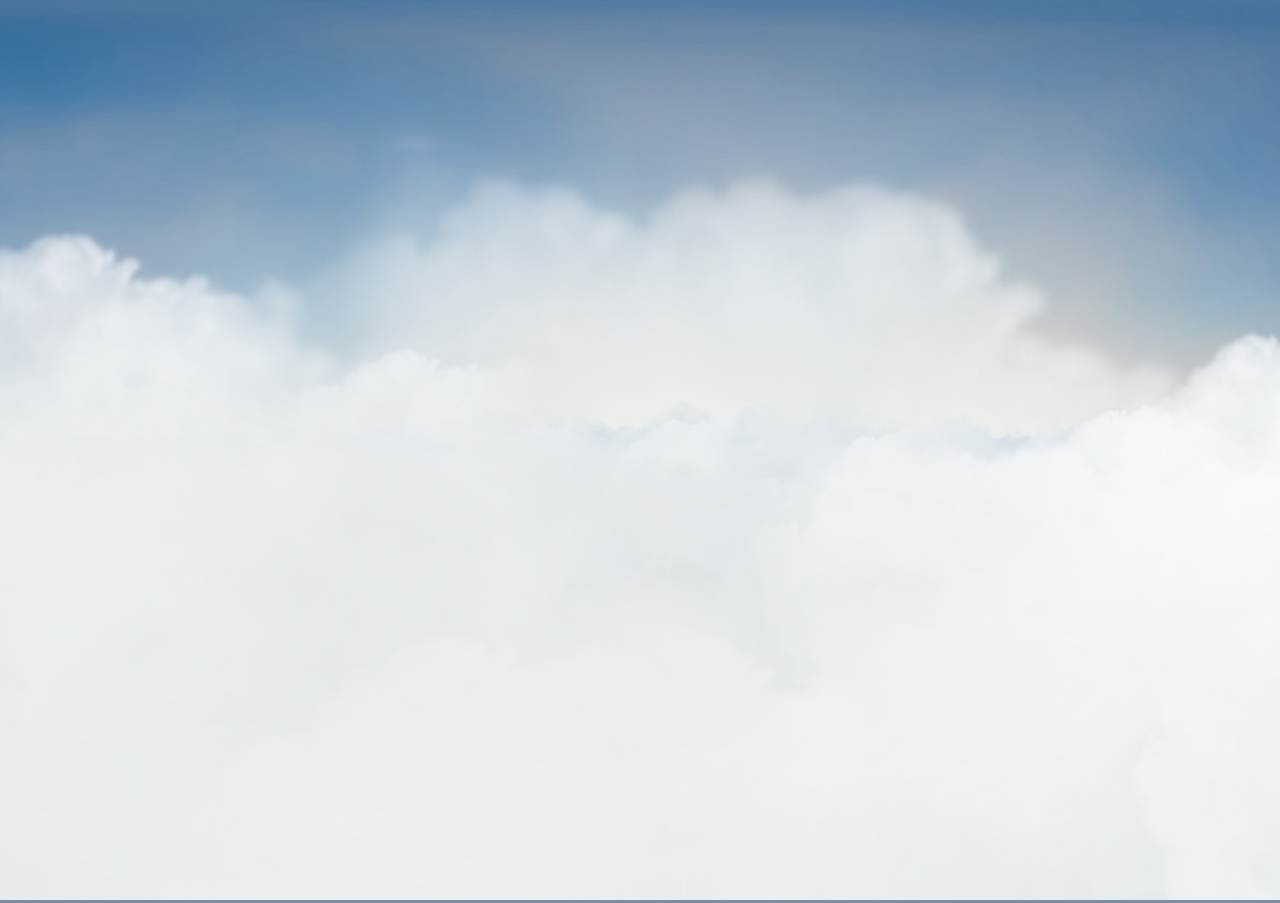
==== index.html @ 0c18db5e "Add files via upload" ====
<!DOCTYPE HTML>
<html lang="en">
	<head>
		<title>Clouds</title>
		<meta charset="utf-8">
		<meta name="viewport" content="width=device-width, initial-scale=1.0">
		<style type="text/css">

			body {
				background-color: #1a3a52;
				margin: 0px;
				overflow: hidden;
				font-family:Monospace;
				font-size:13px;
				text-align:center;
				font-weight: bold;
				text-align:center;
			}

			a {
				color:#0078ff;
			}

		</style>
	</head>
	<body>


		<script type="text/javascript" src="js/three.min.js"></script>
		<script type="text/javascript" src="js/Detector.js"></script>

		<script id="vs" type="x-shader/x-vertex">

			varying vec2 vUv;

			void main() {

				vUv = uv;
				gl_Position = projectionMatrix * modelViewMatrix * vec4( position, 1.0 );

			}

		</script>

		<script id="fs" type="x-shader/x-fragment">

			uniform sampler2D map;

			uniform vec3 fogColor;
			uniform float fogNear;
			uniform float fogFar;

			varying vec2 vUv;

			void main() {

				float depth = gl_FragCoord.z / gl_FragCoord.w;
				float fogFactor = smoothstep( fogNear, fogFar, depth );

				gl_FragColor = texture2D( map, vUv );
				gl_FragColor.w *= pow( gl_FragCoord.z, 20.0 );
				gl_FragColor = mix( gl_FragColor, vec4( fogColor, gl_FragColor.w ), fogFactor );

			}

		</script>

		<script type="text/javascript">

			if ( ! Detector.webgl ) Detector.addGetWebGLMessage();

			var container;
			var camera, scene, renderer;
			var mesh, geometry, material;

			var start_time = Date.now();

			init();

			function init() {

				container = document.createElement( 'div' );
				document.body.appendChild( container );

				// Bg gradient (reused on resize)
				updateBgGradient();

				//

				camera = new THREE.PerspectiveCamera( 30, window.innerWidth / window.innerHeight, 1, 3000 );
				camera.position.z = 6000;

				scene = new THREE.Scene();

				geometry = new THREE.Geometry();

				var texture = THREE.ImageUtils.loadTexture( 'cloud10.png', null, animate, function () {
					var el = document.createElement( 'div' );
					el.style.cssText = 'padding:1em;text-align:center;background:#eee;color:#000;font-family:monospace;';
					el.textContent = 'Cloud texture (cloud10.png) failed to load.';
					document.body.appendChild( el );
				} );
				texture.magFilter = THREE.LinearMipMapLinearFilter;
				texture.minFilter = THREE.LinearMipMapLinearFilter;

				var fog = new THREE.Fog( 0x4584b4, - 100, 3000 );

				material = new THREE.ShaderMaterial( {

					uniforms: {

						"map": { type: "t", value: texture },
						"fogColor" : { type: "c", value: fog.color },
						"fogNear" : { type: "f", value: fog.near },
						"fogFar" : { type: "f", value: fog.far },

					},
					vertexShader: document.getElementById( 'vs' ).textContent,
					fragmentShader: document.getElementById( 'fs' ).textContent,
					depthWrite: false,
					depthTest: false,
					transparent: true

				} );

				var plane = new THREE.Mesh( new THREE.PlaneGeometry( 64, 64 ) );

				for ( var i = 0; i < 8000; i++ ) {

					plane.position.x = Math.random() * 1000 - 500;
					plane.position.y = - Math.random() * Math.random() * 200 - 15;
					plane.position.z = i;
					plane.rotation.z = Math.random() * Math.PI;
					plane.scale.x = plane.scale.y = Math.random() * Math.random() * 1.5 + 0.5;

					THREE.GeometryUtils.merge( geometry, plane );

				}

				mesh = new THREE.Mesh( geometry, material );
				scene.add( mesh );

				mesh = new THREE.Mesh( geometry, material );
				mesh.position.z = - 8000;
				scene.add( mesh );

				renderer = new THREE.WebGLRenderer( { antialias: false } );
				renderer.setSize( window.innerWidth, window.innerHeight );
				container.appendChild( renderer.domElement );

				window.addEventListener( 'resize', onWindowResize, false );

			}

			function updateBgGradient() {
				container.style.background = 'url(HDR_AboveTheClouds.test.jpg) center center / cover no-repeat';
			}

			function onWindowResize( event ) {

				camera.aspect = window.innerWidth / window.innerHeight;
				camera.updateProjectionMatrix();

				renderer.setSize( window.innerWidth, window.innerHeight );
				updateBgGradient();

			}

			function animate() {

				requestAnimationFrame( animate );

				var position = ( ( Date.now() - start_time ) * 0.03 ) % 8000;

				camera.position.x = 0;
				camera.position.y = 0;
				camera.position.z = - position + 8000;

				renderer.render( scene, camera );

			}

		</script>
	</body>
</html>
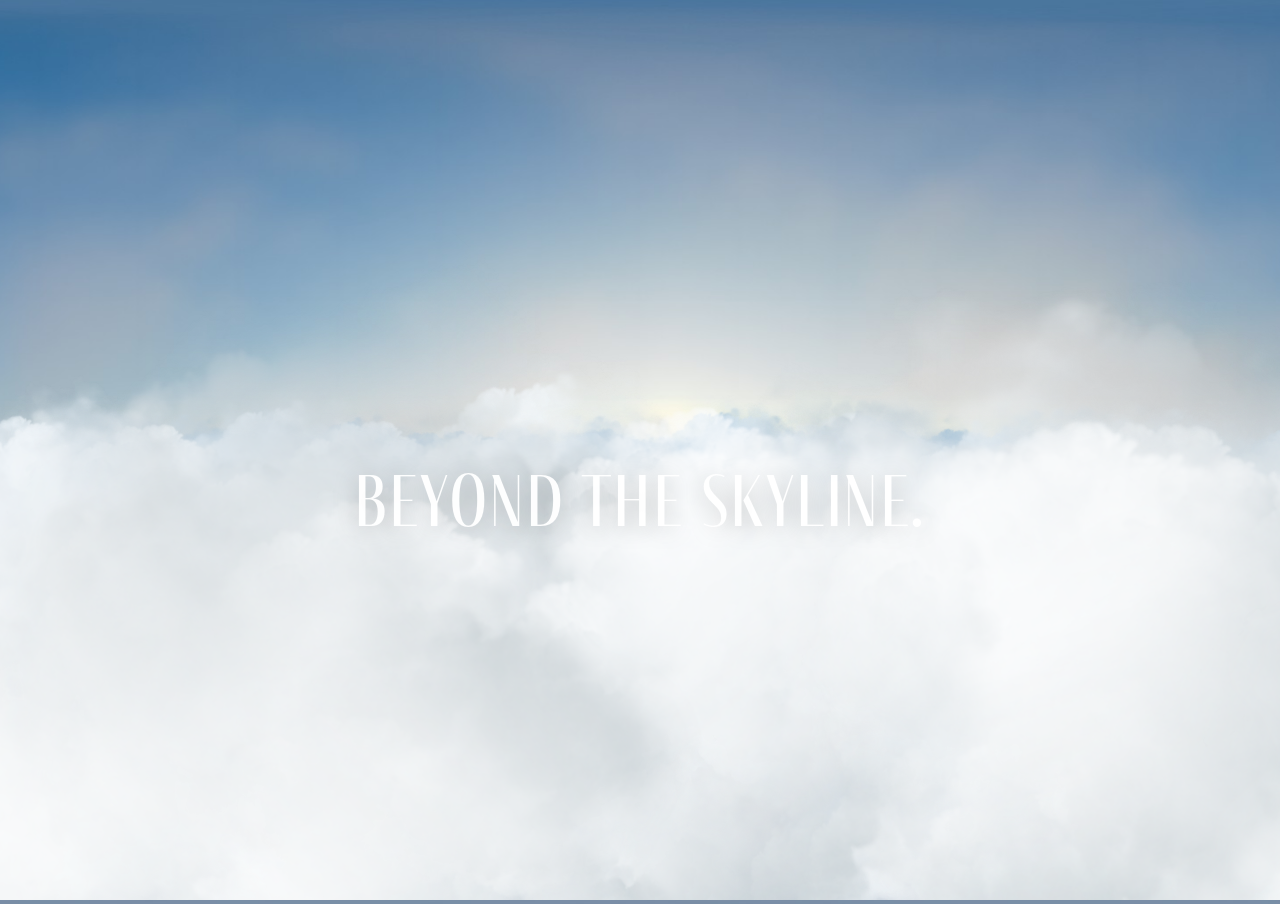
==== commit bf8f9f9d: "Add files via upload" ====
--- a/index.html
+++ b/index.html
@@ -6,26 +6,47 @@
 		<meta charset="utf-8">
 		<meta name="viewport" content="width=device-width, initial-scale=1.0">
 		<style type="text/css">
+           @font-face {
+                font-family: 'fino-sans';
+                src: url('./fino-sans-regular/Fino-Sans.otf') format('opentype');
+            }
 
 			body {
-				background-color: #1a3a52;
+				background-color: #0078ff;
 				margin: 0px;
 				overflow: hidden;
-				font-family:Monospace;
 				font-size:13px;
 				text-align:center;
 				font-weight: bold;
 				text-align:center;
+                font-family: 'fino-sans', sans-serif;
 			}
 
 			a {
 				color:#0078ff;
+			}
+
+			.hero-text {
+				position: fixed;
+				left: 50%;
+				top: 50%;
+				transform: translate(-50%, -50%);
+				z-index: 10;
+				font-family: "fino-sans", "Helvetica Neue", Helvetica, Arial, sans-serif;
+				font-size: clamp(2.5rem, 1.75rem + 3.75vw, 6.25rem);
+				font-weight: 300;
+				color: rgba(255, 255, 255, 0.95);
+				text-align: center;
+				letter-spacing: 0.02em;
+				text-shadow: 0 2px 24px rgba(0, 0, 0, 0.25);
+				pointer-events: none;
 			}
 
 		</style>
 	</head>
 	<body>
 
+		<h1 class="hero-text">Beyond the Skyline.</h1>
 
 		<script type="text/javascript" src="js/three.min.js"></script>
 		<script type="text/javascript" src="js/Detector.js"></script>
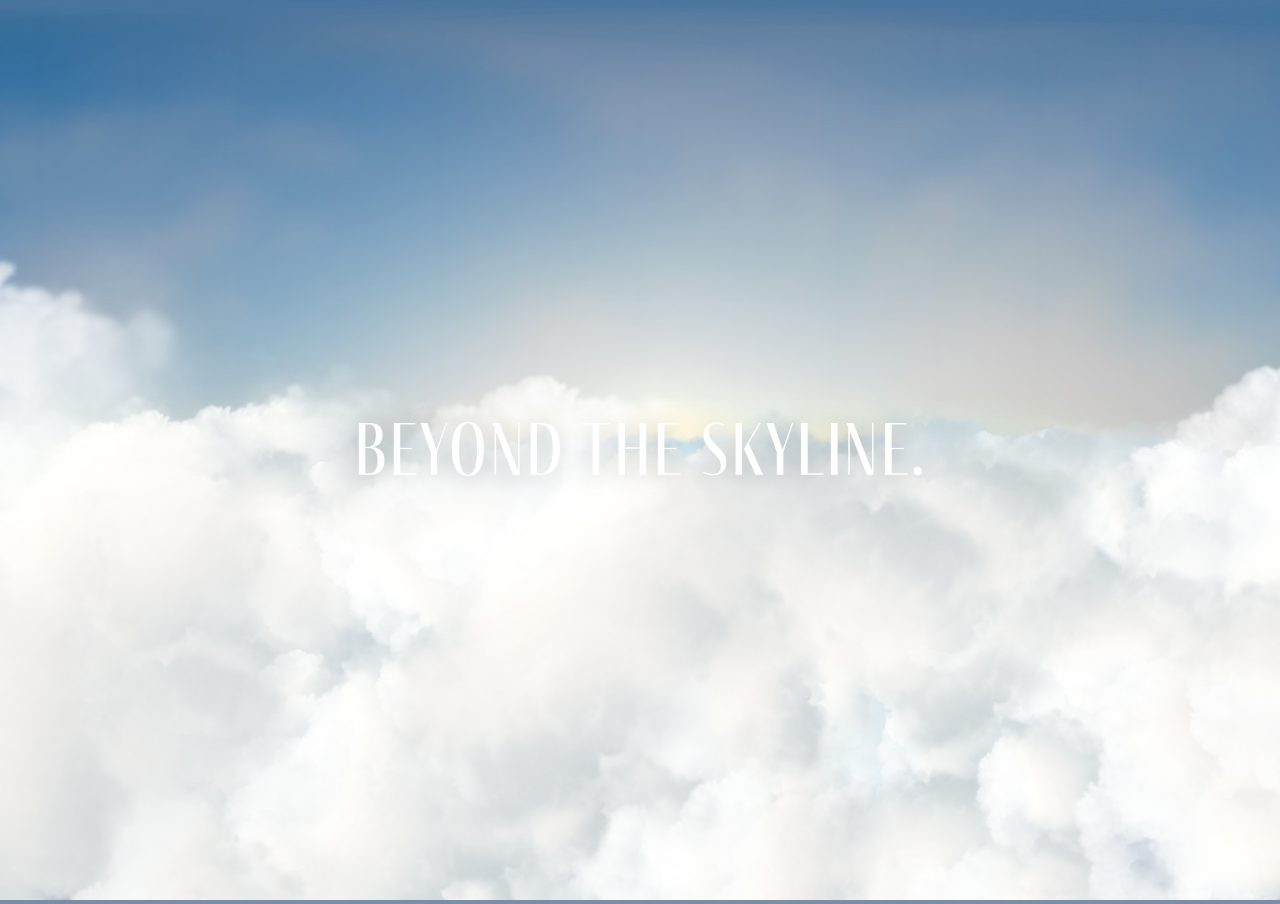
==== commit eef4314b: "Add files via upload" ====
--- a/index.html
+++ b/index.html
@@ -1,207 +1,708 @@
-
-<!DOCTYPE HTML>
+<!doctype html>
 <html lang="en">
-	<head>
-		<title>Clouds</title>
-		<meta charset="utf-8">
-		<meta name="viewport" content="width=device-width, initial-scale=1.0">
-		<style type="text/css">
-           @font-face {
-                font-family: 'fino-sans';
-                src: url('./fino-sans-regular/Fino-Sans.otf') format('opentype');
+  <head>
+    <title>TRIBECA — Beyond the Skyline</title>
+    <meta charset="utf-8" />
+    <meta name="viewport" content="width=device-width, initial-scale=1.0" />
+    <style type="text/css">
+      @font-face {
+        font-family: "fino-sans";
+        src: url("./fino-sans-regular/Fino-Sans.otf") format("opentype");
+      }
+
+      body {
+        background: linear-gradient(
+          180deg,
+          #87ceeb 0%,
+          #a8d4e8 18%,
+          #e8c4b8 38%,
+          #f0b898 52%,
+          #f5d4a8 68%,
+          #e8a878 82%,
+          #c08868 100%
+        );
+        background-attachment: fixed;
+        margin: 0px;
+        overflow: hidden;
+        font-size: 13px;
+        text-align: center;
+        font-weight: bold;
+        font-family: "fino-sans", sans-serif;
+      }
+
+      a {
+        color: #e88c5a;
+      }
+
+      .hero-text-wrap {
+        position: fixed;
+        left: 50%;
+        top: 50%;
+        transform: translate(-50%, -50%);
+        z-index: 10;
+        pointer-events: none;
+        width: 80%;
+        min-height: 120px;
+        perspective: 800px;
+        perspective-origin: 50% 50%;
+      }
+
+      .hero-text-scene {
+        position: absolute;
+        left: 0;
+        top: 0;
+        width: 100%;
+        height: 100%;
+        transform-style: preserve-3d;
+        transform: translateY(0) translateZ(0) rotateX(0) rotateY(0);
+      }
+      .hero-text-scene.fly-turn-1 {
+        animation: scene-fly-1 1.35s cubic-bezier(0.33, 1, 0.68, 1) forwards;
+      }
+      .hero-text-scene.fly-turn-2 {
+        animation: scene-fly-2 1.35s cubic-bezier(0.33, 1, 0.68, 1) forwards;
+      }
+      .hero-text-scene.fly-turn-3 {
+        animation: scene-fly-3 1.35s cubic-bezier(0.33, 1, 0.68, 1) forwards;
+      }
+      .hero-text-scene.fly-turn-4 {
+        animation: scene-fly-4 1.35s cubic-bezier(0.33, 1, 0.68, 1) forwards;
+      }
+      @keyframes scene-fly-1 {
+        0%, 100% { transform: translateY(0) translateZ(0) rotateX(0deg) rotateY(0deg); }
+        42% { transform: translateY(-26px) translateZ(50px) rotateX(-4deg) rotateY(5deg); }
+      }
+      @keyframes scene-fly-2 {
+        0%, 100% { transform: translateY(0) translateZ(0) rotateX(0deg) rotateY(0deg); }
+        42% { transform: translateY(22px) translateZ(48px) rotateX(3deg) rotateY(-5deg); }
+      }
+      @keyframes scene-fly-3 {
+        0%, 100% { transform: translateY(0) translateZ(0) rotateX(0deg) rotateY(0deg); }
+        42% { transform: translateY(-18px) translateZ(62px) rotateX(-2deg) rotateY(8deg); }
+      }
+      @keyframes scene-fly-4 {
+        0%, 100% { transform: translateY(0) translateZ(0) rotateX(0deg) rotateY(0deg); }
+        42% { transform: translateY(20px) translateZ(45px) rotateX(3deg) rotateY(-6deg); }
+      }
+
+      .hero-text-enter-wrap {
+        position: absolute;
+        left: 0;
+        top: 0;
+        width: 100%;
+        height: 100%;
+        transform-style: preserve-3d;
+        pointer-events: none;
+      }
+      .hero-text-enter-wrap .hero-text {
+        left: 50%;
+        top: 50%;
+      }
+      .hero-text-enter-wrap.camera-enter {
+        animation: camera-enter-o 2.6s cubic-bezier(0.22, 1, 0.36, 1) forwards;
+      }
+      @keyframes camera-enter-o {
+        0% {
+          transform: translateZ(-320px) scale(2.2);
+        }
+        100% {
+          transform: translateZ(0) scale(1);
+        }
+      }
+      .portal-o {
+        display: inline;
+      }
+      .hero-text {
+        position: absolute;
+        left: 50%;
+        top: 50%;
+        transform-origin: 50% 50%;
+        transform-style: preserve-3d;
+        font-family:
+          "fino-sans", "Helvetica Neue", Helvetica, Arial, sans-serif;
+        font-size: clamp(2.5rem, 1.75rem + 3.75vw, 6.25rem);
+        font-weight: 300;
+        color: rgba(255, 255, 255, 0.95);
+        text-align: center;
+        letter-spacing: 0.02em;
+        text-shadow: 0 2px 24px rgba(0, 0, 0, 0.25);
+        white-space: nowrap;
+        backface-visibility: hidden;
+        transition:
+          transform 1.5s cubic-bezier(0.33, 1, 0.68, 1),
+          opacity 0.9s cubic-bezier(0.33, 1, 0.68, 1);
+        will-change: transform;
+      }
+
+      
+
+      /* Loading screen – minimalist like reference */
+      #loadingScreen {
+        position: fixed;
+        inset: 0;
+        background: transparent;
+        z-index: 100;
+        display: flex;
+        flex-direction: column;
+        align-items: center;
+        justify-content: center;
+        overflow: hidden;
+        transition: opacity 0.6s ease;
+      }
+      #loadingScreen.hidden {
+        opacity: 0;
+        pointer-events: none;
+      }
+      .loading-upper {
+        flex: 1;
+        display: flex;
+        align-items: flex-end;
+        justify-content: center;
+        padding-bottom: 0.5rem;
+        min-height: 0;
+      }
+      .loading-percent {
+        font-family:
+          "fino-sans", "Helvetica Neue", Helvetica, Arial, sans-serif;
+        font-size: clamp(2rem, 6vw, 3.5rem);
+        font-weight: 300;
+        color: #b5a99c;
+        letter-spacing: 0.02em;
+      }
+      .loading-panel {
+        position: absolute;
+        left: 0;
+        width: 100%;
+        background: #fafaf8;
+        pointer-events: none;
+        z-index: 0;
+      }
+      .loading-content {
+        position: relative;
+        z-index: 1;
+        width: 100%;
+        flex: 1;
+        display: flex;
+        flex-direction: column;
+        justify-content: center;
+        align-items: center;
+        min-height: 100%;
+        pointer-events: none;
+        transition: opacity 0.4s ease;
+      }
+      #loadingScreen.content-hidden .loading-content {
+        opacity: 0;
+        pointer-events: none;
+      }
+      .loading-panel-top {
+        top: 0;
+        height: 50vh;
+        transform: translateY(0);
+        transition: transform 1.1s cubic-bezier(0.25, 0.46, 0.45, 0.94);
+      }
+      .loading-panel-bottom {
+        bottom: 0;
+        height: 50vh;
+        transform: translateY(0);
+        transition: transform 1.1s cubic-bezier(0.25, 0.46, 0.45, 0.94);
+      }
+      #loadingScreen.gate-open .loading-panel-top {
+        transform: translateY(-100%);
+      }
+      #loadingScreen.gate-open .loading-panel-bottom {
+        transform: translateY(100%);
+      }
+      .loading-line-wrap {
+        position: absolute;
+        left: 50%;
+        top: 50%;
+        transform: translate(-50%, -50%);
+        width: 72%;
+        max-width: 360px;
+        height: 2px;
+      }
+      .loading-line-progress {
+        position: absolute;
+        left: 0;
+        top: 50%;
+        margin-top: -1px;
+        width: 100%;
+        height: 1px;
+        background: #c4b8ab;
+        transform-origin: center;
+        transform: scaleX(0);
+        transition:
+          transform 0.08s ease-out,
+          opacity 0.2s ease;
+      }
+      #loadingScreen.gate-open .loading-line-progress {
+        opacity: 0;
+      }
+      .gate-line {
+        position: absolute;
+        left: 0;
+        width: 100%;
+        height: 1px;
+        background: #c4b8ab;
+        top: 50%;
+        margin-top: -1px;
+        opacity: 0;
+        pointer-events: none;
+        transition:
+          transform 0.6s cubic-bezier(0.4, 0, 0.2, 1),
+          opacity 0.2s ease;
+      }
+      #loadingScreen.gate-open .gate-line-top {
+        opacity: 1;
+        transform: translateY(-50vh);
+      }
+      #loadingScreen.gate-open .gate-line-bottom {
+        opacity: 1;
+        transform: translateY(50vh);
+      }
+      .loading-lower {
+        flex: 1;
+        display: flex;
+        align-items: flex-start;
+        justify-content: center;
+        padding-top: 0.5rem;
+        min-height: 0;
+      }
+      .loading-label {
+        font-family:
+          "fino-sans", "Helvetica Neue", Helvetica, Arial, sans-serif;
+        font-size: 0.7rem;
+        font-weight: 400;
+        letter-spacing: 0.28em;
+        color: #b5a99c;
+      }
+      .loading-progress-track {
+        width: 100%;
+        height: 2px;
+        /* background: rgba(196, 184, 171, 0.25); */
+        margin: 0.5rem 0;
+        overflow: hidden;
+      }
+      .loading-progress-fill {
+        height: 100%;
+        width: 100%;
+        transform-origin: left;
+        transform: scaleX(0);
+        transition: transform 0.08s ease-out;
+        background: #c4b8ab;
+      }
+    </style>
+  </head>
+  <body>
+    <div id="loadingScreen">
+      <div class="loading-panel loading-panel-top" aria-hidden="true"></div>
+      <div class="loading-panel loading-panel-bottom" aria-hidden="true"></div>
+      <div class="loading-content">
+        <div class="loading-upper">
+          <span class="loading-percent" id="loadingPercent">0%</span>
+        </div>
+        <div class="loading-progress-track">
+          <div class="loading-progress-fill" id="loadingProgressFill"></div>
+        </div>
+        <div class="loading-lower">
+          <span class="loading-label">LOADING</span>
+        </div>
+      </div>
+    </div>
+
+    <div class="hero-text-wrap" aria-live="polite">
+      <div class="hero-text-scene" id="heroTextScene">
+        <div class="hero-text-enter-wrap" id="heroEnterWrap">
+          <div class="hero-text" data-index="0">
+            Bey<span class="portal-o" id="portalO">o</span>nd the Skyline.
+          </div>
+        </div>
+        <div class="hero-text" data-index="1">Rare by Nature.</div>
+        <div class="hero-text" data-index="2">Designed to Outlast.</div>
+        <div class="hero-text" data-index="3">Built for Eternity.</div>
+        <div class="hero-text" data-index="4">This is TRIBECA</div>
+      </div>
+    </div>
+
+    <script type="text/javascript">
+      (function () {
+        var el = document.getElementById("loadingPercent");
+        var progressFill = document.getElementById("loadingProgressFill");
+        var screen = document.getElementById("loadingScreen");
+        var duration = 2200;
+        var gateDuration = 1100;
+        var contentHideDuration = 400;
+        var start = Date.now();
+        var gateStarted = false;
+        window.loadingContentReady = false;
+        var jumpAt = 120;
+        var randomStart = Math.floor(25 + Math.random() * 55);
+
+        function tick() {
+          var elapsed = Date.now() - start;
+          var p;
+          if (elapsed < jumpAt) {
+            p = 0;
+          } else {
+            var smoothElapsed = elapsed - jumpAt;
+            var smoothDuration = duration - jumpAt;
+            p =
+              randomStart +
+              (100 - randomStart) * Math.min(1, smoothElapsed / smoothDuration);
+          }
+          p = Math.min(100, p);
+          var pFloor = Math.floor(p);
+          if (el) el.textContent = pFloor + "%";
+          if (progressFill)
+            progressFill.style.transform = "scaleX(" + p / 100 + ")";
+          if (p >= 100 && !gateStarted) {
+            gateStarted = true;
+            openGate();
+          } else if (p < 100) {
+            requestAnimationFrame(tick);
+          }
+        }
+        requestAnimationFrame(tick);
+
+        function openGate() {
+          if (!screen) return;
+          screen.classList.add("content-hidden");
+          setTimeout(function () {
+            screen.classList.add("gate-open");
+            setTimeout(hideLoading, gateDuration + 80);
+          }, contentHideDuration);
+        }
+
+        function hideLoading() {
+          if (!screen || screen.classList.contains("hidden")) return;
+          screen.classList.add("hidden");
+          setTimeout(function () {
+            if (screen.parentNode) screen.parentNode.removeChild(screen);
+          }, 650);
+        }
+
+        function tryHide() {
+          var elapsed = Date.now() - start;
+          if (gateStarted) return;
+          if (window.loadingContentReady && elapsed >= duration) {
+            if (!gateStarted) {
+              gateStarted = true;
+              openGate();
             }
-
-			body {
-				background-color: #0078ff;
-				margin: 0px;
-				overflow: hidden;
-				font-size:13px;
-				text-align:center;
-				font-weight: bold;
-				text-align:center;
-                font-family: 'fino-sans', sans-serif;
-			}
-
-			a {
-				color:#0078ff;
-			}
-
-			.hero-text {
-				position: fixed;
-				left: 50%;
-				top: 50%;
-				transform: translate(-50%, -50%);
-				z-index: 10;
-				font-family: "fino-sans", "Helvetica Neue", Helvetica, Arial, sans-serif;
-				font-size: clamp(2.5rem, 1.75rem + 3.75vw, 6.25rem);
-				font-weight: 300;
-				color: rgba(255, 255, 255, 0.95);
-				text-align: center;
-				letter-spacing: 0.02em;
-				text-shadow: 0 2px 24px rgba(0, 0, 0, 0.25);
-				pointer-events: none;
-			}
-
-		</style>
-	</head>
-	<body>
-
-		<h1 class="hero-text">Beyond the Skyline.</h1>
-
-		<script type="text/javascript" src="js/three.min.js"></script>
-		<script type="text/javascript" src="js/Detector.js"></script>
-
-		<script id="vs" type="x-shader/x-vertex">
-
-			varying vec2 vUv;
-
-			void main() {
-
-				vUv = uv;
-				gl_Position = projectionMatrix * modelViewMatrix * vec4( position, 1.0 );
-
-			}
-
-		</script>
-
-		<script id="fs" type="x-shader/x-fragment">
-
-			uniform sampler2D map;
-
-			uniform vec3 fogColor;
-			uniform float fogNear;
-			uniform float fogFar;
-
-			varying vec2 vUv;
-
-			void main() {
-
-				float depth = gl_FragCoord.z / gl_FragCoord.w;
-				float fogFactor = smoothstep( fogNear, fogFar, depth );
-
-				gl_FragColor = texture2D( map, vUv );
-				gl_FragColor.w *= pow( gl_FragCoord.z, 20.0 );
-				gl_FragColor = mix( gl_FragColor, vec4( fogColor, gl_FragColor.w ), fogFactor );
-
-			}
-
-		</script>
-
-		<script type="text/javascript">
-
-			if ( ! Detector.webgl ) Detector.addGetWebGLMessage();
-
-			var container;
-			var camera, scene, renderer;
-			var mesh, geometry, material;
-
-			var start_time = Date.now();
-
-			init();
-
-			function init() {
-
-				container = document.createElement( 'div' );
-				document.body.appendChild( container );
-
-				// Bg gradient (reused on resize)
-				updateBgGradient();
-
-				//
-
-				camera = new THREE.PerspectiveCamera( 30, window.innerWidth / window.innerHeight, 1, 3000 );
-				camera.position.z = 6000;
-
-				scene = new THREE.Scene();
-
-				geometry = new THREE.Geometry();
-
-				var texture = THREE.ImageUtils.loadTexture( 'cloud10.png', null, animate, function () {
-					var el = document.createElement( 'div' );
-					el.style.cssText = 'padding:1em;text-align:center;background:#eee;color:#000;font-family:monospace;';
-					el.textContent = 'Cloud texture (cloud10.png) failed to load.';
-					document.body.appendChild( el );
-				} );
-				texture.magFilter = THREE.LinearMipMapLinearFilter;
-				texture.minFilter = THREE.LinearMipMapLinearFilter;
-
-				var fog = new THREE.Fog( 0x4584b4, - 100, 3000 );
-
-				material = new THREE.ShaderMaterial( {
-
-					uniforms: {
-
-						"map": { type: "t", value: texture },
-						"fogColor" : { type: "c", value: fog.color },
-						"fogNear" : { type: "f", value: fog.near },
-						"fogFar" : { type: "f", value: fog.far },
-
-					},
-					vertexShader: document.getElementById( 'vs' ).textContent,
-					fragmentShader: document.getElementById( 'fs' ).textContent,
-					depthWrite: false,
-					depthTest: false,
-					transparent: true
-
-				} );
-
-				var plane = new THREE.Mesh( new THREE.PlaneGeometry( 64, 64 ) );
-
-				for ( var i = 0; i < 8000; i++ ) {
-
-					plane.position.x = Math.random() * 1000 - 500;
-					plane.position.y = - Math.random() * Math.random() * 200 - 15;
-					plane.position.z = i;
-					plane.rotation.z = Math.random() * Math.PI;
-					plane.scale.x = plane.scale.y = Math.random() * Math.random() * 1.5 + 0.5;
-
-					THREE.GeometryUtils.merge( geometry, plane );
-
-				}
-
-				mesh = new THREE.Mesh( geometry, material );
-				scene.add( mesh );
-
-				mesh = new THREE.Mesh( geometry, material );
-				mesh.position.z = - 8000;
-				scene.add( mesh );
-
-				renderer = new THREE.WebGLRenderer( { antialias: false } );
-				renderer.setSize( window.innerWidth, window.innerHeight );
-				container.appendChild( renderer.domElement );
-
-				window.addEventListener( 'resize', onWindowResize, false );
-
-			}
-
-			function updateBgGradient() {
-				container.style.background = 'url(HDR_AboveTheClouds.test.jpg) center center / cover no-repeat';
-			}
-
-			function onWindowResize( event ) {
-
-				camera.aspect = window.innerWidth / window.innerHeight;
-				camera.updateProjectionMatrix();
-
-				renderer.setSize( window.innerWidth, window.innerHeight );
-				updateBgGradient();
-
-			}
-
-			function animate() {
-
-				requestAnimationFrame( animate );
-
-				var position = ( ( Date.now() - start_time ) * 0.03 ) % 8000;
-
-				camera.position.x = 0;
-				camera.position.y = 0;
-				camera.position.z = - position + 8000;
-
-				renderer.render( scene, camera );
-
-			}
-
-		</script>
-	</body>
+          } else if (elapsed >= 3200) {
+            if (!gateStarted) {
+              gateStarted = true;
+              openGate();
+            }
+          }
+        }
+        setInterval(tryHide, 100);
+      })();
+    </script>
+
+    <script type="text/javascript">
+      (function () {
+        var sceneEl = document.getElementById("heroTextScene");
+        var enterWrap = document.getElementById("heroEnterWrap");
+        var portalO = document.getElementById("portalO");
+        var textEls = document.querySelectorAll(".hero-text-wrap .hero-text");
+        var step = 1600;
+        var idx = 0;
+        var scrollThreshold = 50;
+        var touchStartY = 0;
+        var debounce = false;
+        var transitionDuration = 1500;
+        var zIndexCurrent = 20;
+        var zIndexOther = 0;
+
+        /*
+         * On each scroll (one line change):
+         * - z-index: only the current line has zIndexCurrent (20), others have zIndexOther (0).
+         *   So when you scroll, the line that becomes current goes 0 -> 20, the previous current goes 20 -> 0.
+         * - translateZ (3D depth): z = (idx - i) * step.
+         *   Current line: z = 0. Next line: z = -step (-280px). Previous: z = +step (+280px).
+         *   So per scroll, each line's translateZ changes by step (280px) in the right direction.
+         */
+
+        window.cloudSpeedBoost = 1;
+
+        function updateTransforms() {
+          for (var i = 0; i < textEls.length; i++) {
+            var z = (idx - i) * step;
+            var scale = i === idx ? 1 : 0;
+            textEls[i].style.transform =
+              "translate(-50%, -50%) translateZ(" +
+              z +
+              "px) scale(" +
+              scale +
+              ")";
+            textEls[i].style.zIndex = i === idx ? zIndexCurrent : zIndexOther;
+            textEls[i].style.opacity = i === idx ? "1" : "0";
+          }
+          if (enterWrap) {
+            if (idx === 0) {
+              function setOriginFromO() {
+                if (portalO && enterWrap) {
+                  var wr = enterWrap.getBoundingClientRect();
+                  var sr = portalO.getBoundingClientRect();
+                  var ox = sr.left - wr.left + sr.width / 2;
+                  var oy = sr.top - wr.top + sr.height / 2;
+                  enterWrap.style.transformOrigin = ox + "px " + oy + "px";
+                }
+              }
+              setOriginFromO();
+              requestAnimationFrame(function () {
+                setOriginFromO();
+                enterWrap.classList.remove("camera-enter");
+                enterWrap.offsetHeight;
+                enterWrap.classList.add("camera-enter");
+              });
+            } else {
+              enterWrap.classList.remove("camera-enter");
+            }
+          }
+        }
+        updateTransforms();
+
+        function goToLine(nextIdx) {
+          if (debounce) return;
+          nextIdx = Math.max(0, Math.min(nextIdx, textEls.length - 1));
+          if (nextIdx === idx) return;
+          debounce = true;
+          window.cloudSpeedBoost = nextIdx > idx ? 5 : -5;
+          idx = nextIdx;
+          if (sceneEl) {
+            var flyClasses = ["fly-turn-1", "fly-turn-2", "fly-turn-3", "fly-turn-4"];
+            flyClasses.forEach(function (c) { sceneEl.classList.remove(c); });
+            sceneEl.offsetHeight;
+            var pick = flyClasses[Math.floor(Math.random() * 4)];
+            sceneEl.classList.add(pick);
+            var onDone = function () {
+              flyClasses.forEach(function (c) { sceneEl.classList.remove(c); });
+              sceneEl.removeEventListener("animationend", onDone);
+            };
+            sceneEl.addEventListener("animationend", onDone);
+          }
+          updateTransforms();
+          setTimeout(function () {
+            debounce = false;
+            window.cloudSpeedBoost = 1;
+          }, transitionDuration + 50);
+        }
+
+        function onScroll(e) {
+          var dy = e.deltaY || 0;
+          if (Math.abs(dy) < scrollThreshold) return;
+          if (dy > 0) goToLine(idx + 1);
+          else goToLine(idx - 1);
+        }
+
+        function onTouchStart(e) {
+          touchStartY = e.touches[0].clientY;
+        }
+
+        function onTouchEnd(e) {
+          var touchEndY = e.changedTouches[0].clientY;
+          var dy = touchEndY - touchStartY;
+          if (Math.abs(dy) < scrollThreshold) return;
+          if (dy > 0) goToLine(idx - 1);
+          else goToLine(idx + 1);
+        }
+
+        window.addEventListener("wheel", onScroll, { passive: true });
+        window.addEventListener("touchstart", onTouchStart, { passive: true });
+        window.addEventListener("touchend", onTouchEnd, { passive: true });
+      })();
+    </script>
+
+    <script type="text/javascript" src="js/three.min.js"></script>
+    <script type="text/javascript" src="js/Detector.js"></script>
+
+    <script id="vs" type="x-shader/x-vertex">
+
+      varying vec2 vUv;
+
+      void main() {
+
+      	vUv = uv;
+      	gl_Position = projectionMatrix * modelViewMatrix * vec4( position, 1.0 );
+
+      }
+    </script>
+
+    <script id="fs" type="x-shader/x-fragment">
+
+      uniform sampler2D map;
+
+      uniform vec3 fogColor;
+      uniform float fogNear;
+      uniform float fogFar;
+
+      varying vec2 vUv;
+
+      void main() {
+
+      	float depth = gl_FragCoord.z / gl_FragCoord.w;
+      	float fogFactor = smoothstep( fogNear, fogFar, depth );
+
+      	gl_FragColor = texture2D( map, vUv );
+      	// tint grey parts toward light blue, keep white white
+      	float lum = dot( gl_FragColor.rgb, vec3( 0.599, 0.587, 0.114 ) );
+      	vec3 blueTint = vec3( 0.65, 0.82, 0.95 );
+      	gl_FragColor.rgb = gl_FragColor.rgb + ( 1.0 - lum ) * ( blueTint - gl_FragColor.rgb ) * 0.7;
+      	gl_FragColor.w *= pow( gl_FragCoord.z, 20.0 );
+      	gl_FragColor = mix( gl_FragColor, vec4( fogColor, gl_FragColor.w ), fogFactor );
+
+      }
+    </script>
+
+    <script type="text/javascript">
+      if (!Detector.webgl) Detector.addGetWebGLMessage();
+
+      var container;
+      var camera, scene, renderer;
+      var mesh, geometry, material;
+
+      var start_time = Date.now();
+      var mouseX = 0;
+      var mouseXTarget = 0;
+      var cloudPosition = 0;
+      var lastCloudTime = Date.now();
+      var cloudBoostCurrent = 1;
+
+      init();
+
+      function init() {
+        container = document.createElement("div");
+        container.style.position = "relative";
+        container.style.zIndex = "1";
+        document.body.appendChild(container);
+
+        // Bg gradient (reused on resize)
+        updateBgGradient();
+
+        //
+
+        camera = new THREE.PerspectiveCamera(
+          30,
+          window.innerWidth / window.innerHeight,
+          1,
+          3000,
+        );
+        camera.position.z = 8000;
+
+        scene = new THREE.Scene();
+
+        geometry = new THREE.Geometry();
+
+        var texture = THREE.ImageUtils.loadTexture(
+          "cloud10.png",
+          null,
+          function () {
+            window.loadingContentReady = true;
+            animate();
+          },
+          function () {
+            var el = document.createElement("div");
+            el.style.cssText =
+              "padding:1em;text-align:center;background:#eee;color:#000;font-family:monospace;";
+            el.textContent = "Cloud texture (cloud10.png) failed to load.";
+            document.body.appendChild(el);
+          },
+        );
+        texture.magFilter = THREE.LinearFilter;
+        texture.minFilter = THREE.LinearMipMapLinearFilter;
+
+        var fog = new THREE.Fog(0xa8d4e8, -100, 3000);
+
+        material = new THREE.ShaderMaterial({
+          uniforms: {
+            map: { type: "t", value: texture },
+            fogColor: { type: "c", value: fog.color },
+            fogNear: { type: "f", value: fog.near },
+            fogFar: { type: "f", value: fog.far },
+          },
+          vertexShader: document.getElementById("vs").textContent,
+          fragmentShader: document.getElementById("fs").textContent,
+          depthWrite: false,
+          depthTest: false,
+          transparent: true,
+        });
+
+        var plane = new THREE.Mesh(new THREE.PlaneGeometry(64, 64));
+
+        for (var i = 0; i < 8000; i++) {
+          plane.position.x = Math.random() * 1000 - 500;
+          plane.position.y = -Math.random() * Math.random() * 400 - 15;
+          plane.position.z = i;
+          plane.rotation.z = Math.random() * Math.PI;
+          plane.scale.x = plane.scale.y =
+            Math.random() * Math.random() * 1.5 + 0.5;
+
+          THREE.GeometryUtils.merge(geometry, plane);
+        }
+
+        mesh = new THREE.Mesh(geometry, material);
+        scene.add(mesh);
+
+        mesh = new THREE.Mesh(geometry, material);
+        mesh.position.z = -8000;
+        scene.add(mesh);
+
+        renderer = new THREE.WebGLRenderer({ antialias: false });
+        renderer.setSize(window.innerWidth, window.innerHeight);
+        container.appendChild(renderer.domElement);
+
+        var blueOverlay = document.createElement("div");
+        blueOverlay.setAttribute("aria-hidden", "true");
+        // blueOverlay.style.cssText = 'position:absolute;left:0;top:0;right:0;bottom:0;pointer-events:none;z-index:2;' +
+        // 	'background:linear-gradient(180deg, rgba(90,150,220,0.32) 0%, rgba(120,180,230,0.18) 25%, rgba(150,200,240,0.06) 55%, transparent 75%);';
+        container.appendChild(blueOverlay);
+
+        window.addEventListener("resize", onWindowResize, false);
+        window.addEventListener("mousemove", onMouseMove, false);
+      }
+
+      function onMouseMove(event) {
+        mouseXTarget = (event.clientX / window.innerWidth) * 2 - 1;
+      }
+
+      function updateBgGradient() {
+        container.style.background =
+          "url(HDR_AboveTheClouds.test.jpg) center center / cover no-repeat";
+        // container.style.background = 'linear-gradient(180deg, #87CEEB 0%, #a8d4e8 15%, #e8c4b8 35%, #f0b898 50%, #f5d4a8 65%, #e8a878 80%, #c08868 100%) center center / cover no-repeat';
+      }
+
+      function onWindowResize(event) {
+        camera.aspect = window.innerWidth / window.innerHeight;
+        camera.updateProjectionMatrix();
+
+        renderer.setSize(window.innerWidth, window.innerHeight);
+        updateBgGradient();
+      }
+
+      function animate() {
+        requestAnimationFrame(animate);
+
+        var now = Date.now();
+        var delta = now - lastCloudTime;
+        lastCloudTime = now;
+        var targetBoost =
+          window.cloudSpeedBoost !== undefined ? window.cloudSpeedBoost : 1;
+        var lerpUp = 0.09;
+        var lerpDown = 0.028;
+        var t = targetBoost > cloudBoostCurrent ? lerpUp : lerpDown;
+        cloudBoostCurrent += (targetBoost - cloudBoostCurrent) * t;
+        var speed = 0.025 * cloudBoostCurrent;
+        cloudPosition = cloudPosition + speed * delta;
+        cloudPosition = ((cloudPosition % 8000) + 8000) % 8000;
+
+        mouseX += (mouseXTarget - mouseX) * 0.002;
+        camera.position.x = mouseX * 60;
+        camera.position.y = 0;
+        camera.position.z = -cloudPosition + 8000;
+        renderer.render(scene, camera);
+      }
+    </script>
+  </body>
 </html>
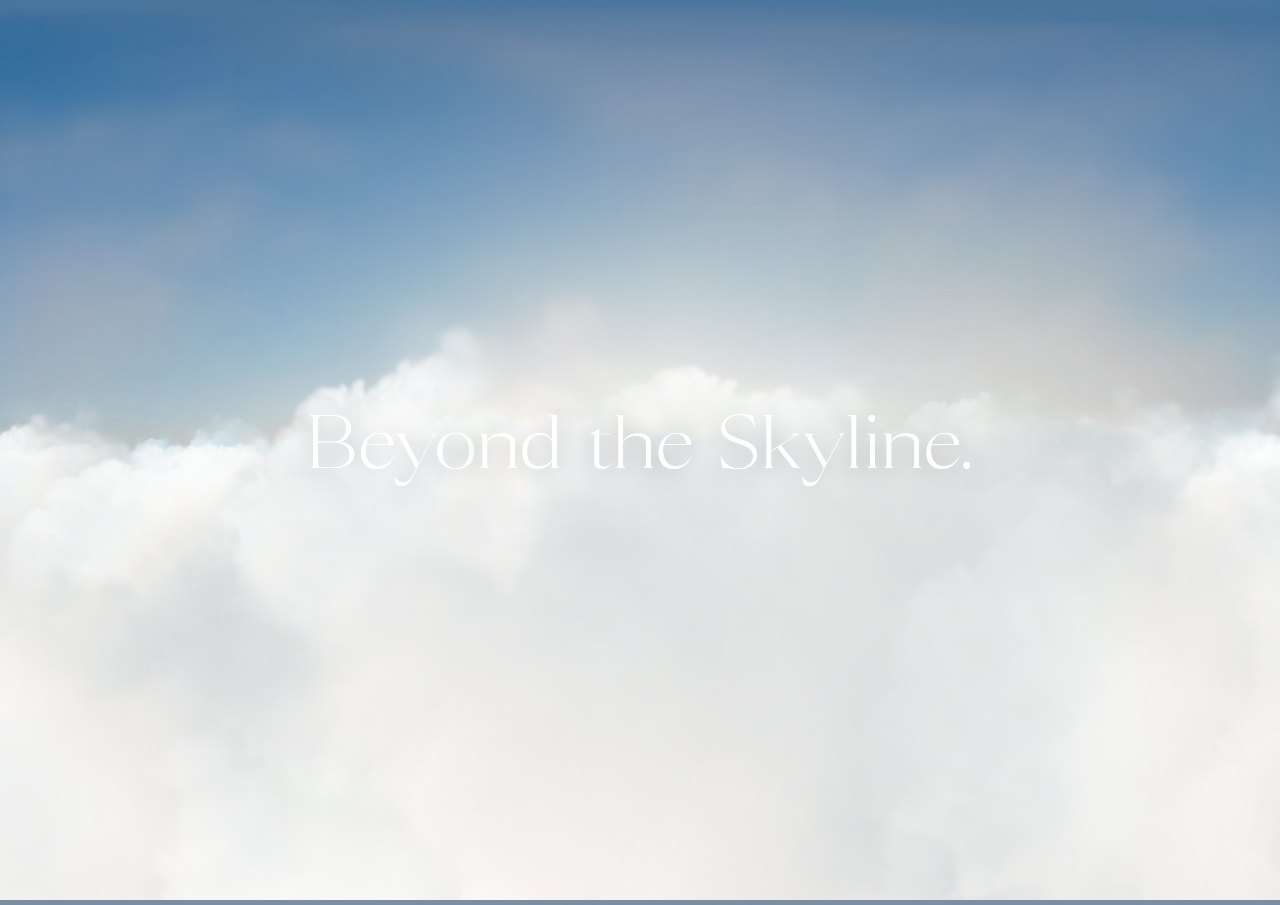
==== commit 2383dc2b: "Add files via upload" ====
--- a/index.html
+++ b/index.html
@@ -54,35 +54,13 @@
         width: 100%;
         height: 100%;
         transform-style: preserve-3d;
-        transform: translateY(0) translateZ(0) rotateX(0) rotateY(0);
-      }
-      .hero-text-scene.fly-turn-1 {
-        animation: scene-fly-1 1.35s cubic-bezier(0.33, 1, 0.68, 1) forwards;
-      }
-      .hero-text-scene.fly-turn-2 {
-        animation: scene-fly-2 1.35s cubic-bezier(0.33, 1, 0.68, 1) forwards;
-      }
-      .hero-text-scene.fly-turn-3 {
-        animation: scene-fly-3 1.35s cubic-bezier(0.33, 1, 0.68, 1) forwards;
-      }
-      .hero-text-scene.fly-turn-4 {
-        animation: scene-fly-4 1.35s cubic-bezier(0.33, 1, 0.68, 1) forwards;
-      }
-      @keyframes scene-fly-1 {
-        0%, 100% { transform: translateY(0) translateZ(0) rotateX(0deg) rotateY(0deg); }
-        42% { transform: translateY(-26px) translateZ(50px) rotateX(-4deg) rotateY(5deg); }
-      }
-      @keyframes scene-fly-2 {
-        0%, 100% { transform: translateY(0) translateZ(0) rotateX(0deg) rotateY(0deg); }
-        42% { transform: translateY(22px) translateZ(48px) rotateX(3deg) rotateY(-5deg); }
-      }
-      @keyframes scene-fly-3 {
-        0%, 100% { transform: translateY(0) translateZ(0) rotateX(0deg) rotateY(0deg); }
-        42% { transform: translateY(-18px) translateZ(62px) rotateX(-2deg) rotateY(8deg); }
-      }
-      @keyframes scene-fly-4 {
-        0%, 100% { transform: translateY(0) translateZ(0) rotateX(0deg) rotateY(0deg); }
-        42% { transform: translateY(20px) translateZ(45px) rotateX(3deg) rotateY(-6deg); }
+        transform: translateY(0) rotateX(0) rotateY(0);
+      }
+      .hero-text-scene.scrub-fly {
+        transition: none;
+      }
+      .hero-text-wrap.scrubbing .hero-text {
+        transition: none;
       }
 
       .hero-text-enter-wrap {
@@ -103,10 +81,10 @@
       }
       @keyframes camera-enter-o {
         0% {
-          transform: translateZ(-320px) scale(2.2);
+          transform: scale(2.2);
         }
         100% {
-          transform: translateZ(0) scale(1);
+          transform: scale(1);
         }
       }
       .portal-o {
@@ -400,6 +378,7 @@
       })();
     </script>
 
+    <script src="https://cdnjs.cloudflare.com/ajax/libs/gsap/3.12.5/gsap.min.js"></script>
     <script type="text/javascript">
       (function () {
         var sceneEl = document.getElementById("heroTextScene");
@@ -408,23 +387,25 @@
         var textEls = document.querySelectorAll(".hero-text-wrap .hero-text");
         var step = 1600;
         var idx = 0;
-        var scrollThreshold = 50;
+        var scrollThreshold = 4;
         var touchStartY = 0;
-        var debounce = false;
-        var transitionDuration = 1500;
         var zIndexCurrent = 20;
         var zIndexOther = 0;
 
-        /*
-         * On each scroll (one line change):
-         * - z-index: only the current line has zIndexCurrent (20), others have zIndexOther (0).
-         *   So when you scroll, the line that becomes current goes 0 -> 20, the previous current goes 20 -> 0.
-         * - translateZ (3D depth): z = (idx - i) * step.
-         *   Current line: z = 0. Next line: z = -step (-280px). Previous: z = +step (+280px).
-         *   So per scroll, each line's translateZ changes by step (280px) in the right direction.
-         */
+        var SCRUB_RANGE = 420;
+        var scrubTo = null;
+        var scrubState = { progress: 0 };
+        var scrubTween = null;
+        var scrubVariant = 1;
+        var flyPeaks = [
+          { ty: -26, tz: 50, rx: -4, ry: 5 },
+          { ty: 22, tz: 48, rx: 3, ry: -5 },
+          { ty: -18, tz: 62, rx: -2, ry: 8 },
+          { ty: 20, tz: 45, rx: 3, ry: -6 },
+        ];
 
         window.cloudSpeedBoost = 1;
+        var cameraEnterPlayed = false;
 
         function updateTransforms() {
           for (var i = 0; i < textEls.length; i++) {
@@ -441,22 +422,27 @@
           }
           if (enterWrap) {
             if (idx === 0) {
-              function setOriginFromO() {
-                if (portalO && enterWrap) {
-                  var wr = enterWrap.getBoundingClientRect();
-                  var sr = portalO.getBoundingClientRect();
-                  var ox = sr.left - wr.left + sr.width / 2;
-                  var oy = sr.top - wr.top + sr.height / 2;
-                  enterWrap.style.transformOrigin = ox + "px " + oy + "px";
+              if (!cameraEnterPlayed) {
+                cameraEnterPlayed = true;
+                function setOriginFromO() {
+                  if (portalO && enterWrap) {
+                    var wr = enterWrap.getBoundingClientRect();
+                    var sr = portalO.getBoundingClientRect();
+                    var ox = sr.left - wr.left + sr.width / 2;
+                    var oy = sr.top - wr.top + sr.height / 2;
+                    enterWrap.style.transformOrigin = ox + "px " + oy + "px";
+                  }
                 }
+                setOriginFromO();
+                requestAnimationFrame(function () {
+                  setOriginFromO();
+                  enterWrap.classList.remove("camera-enter");
+                  enterWrap.offsetHeight;
+                  enterWrap.classList.add("camera-enter");
+                });
+              } else {
+                enterWrap.classList.remove("camera-enter");
               }
-              setOriginFromO();
-              requestAnimationFrame(function () {
-                setOriginFromO();
-                enterWrap.classList.remove("camera-enter");
-                enterWrap.offsetHeight;
-                enterWrap.classList.add("camera-enter");
-              });
             } else {
               enterWrap.classList.remove("camera-enter");
             }
@@ -464,37 +450,150 @@
         }
         updateTransforms();
 
-        function goToLine(nextIdx) {
-          if (debounce) return;
+        function flyAmount(p) {
+          return p <= 0.42 ? p / 0.42 : (1 - p) / 0.58;
+        }
+
+        function scrubApply(progress) {
+          if (scrubTo === null) return;
+          var fromIdx = idx;
+          var toIdx = scrubTo;
+          if (fromIdx === toIdx) {
+            scrubTo = null;
+            updateTransforms();
+            return;
+          }
+
+          var dir = toIdx > fromIdx ? 1 : -1;
+          // u हमेशा 0 → 1 जाता है, चाहे scroll down हो या up
+          var u = dir > 0 ? progress : 1 - progress;
+
+          var peak = flyPeaks[scrubVariant - 1];
+          var t = flyAmount(u);
+          var ty = peak.ty * t;
+          var tz = peak.tz * t;
+          var rx = peak.rx * t;
+          var ry = peak.ry * t;
+          if (sceneEl) {
+            sceneEl.classList.add("scrub-fly");
+            sceneEl.style.transform =
+              "translateY(" + ty + "px) translateZ(" + tz + "px) rotateX(" + rx + "deg) rotateY(" + ry + "deg)";
+          }
+
+          // दो स्टेट्स के बीच लाइनियर इंटरपोलेशन:
+          // A: current idx, B: target scrubTo
+          var fromZ = u * dir * step;          // 0 → ±step
+          var toZ = -(1 - u) * dir * step;     // ∓step → 0
+          var fromScale = 1 - u;               // 1 → 0
+          var toScale = u;                     // 0 → 1
+
+          var fromZi, toZi;
+          if (u < 0.5) {
+            fromZi = zIndexCurrent;
+            toZi = zIndexOther;
+          } else {
+            fromZi = zIndexOther;
+            toZi = zIndexCurrent;
+          }
+
+          for (var i = 0; i < textEls.length; i++) {
+            if (i === fromIdx) {
+              textEls[i].style.transform =
+                "translate(-50%, -50%) translateZ(" + fromZ + "px) scale(" + fromScale + ")";
+              textEls[i].style.zIndex = fromZi;
+              textEls[i].style.opacity = String(fromScale);
+            } else if (i === toIdx) {
+              textEls[i].style.transform =
+                "translate(-50%, -50%) translateZ(" + toZ + "px) scale(" + toScale + ")";
+              textEls[i].style.zIndex = toZi;
+              textEls[i].style.opacity = String(toScale);
+            } else {
+              var baseZ = (idx - i) * step;
+              textEls[i].style.transform =
+                "translate(-50%, -50%) translateZ(" + baseZ + "px) scale(0)";
+              textEls[i].style.zIndex = zIndexOther;
+              textEls[i].style.opacity = "0";
+            }
+          }
+        }
+
+        function commitScrub() {
+          if (scrubTo === null) return;
+          var newIdx = scrubTo;
+          scrubTo = null;
+          scrubTween = null;
+          idx = newIdx;
+          if (sceneEl) {
+            sceneEl.classList.remove("scrub-fly");
+            sceneEl.style.transform = "";
+            if (sceneEl.parentElement) sceneEl.parentElement.classList.remove("scrubbing");
+          }
+          updateTransforms();
+          setTimeout(function () {
+            window.cloudSpeedBoost = 1;
+          }, 400);
+        }
+
+        function cancelScrub() {
+          if (scrubTo === null) return;
+          scrubTo = null;
+          scrubTween = null;
+          if (sceneEl) {
+            sceneEl.classList.remove("scrub-fly");
+            sceneEl.style.transform = "";
+            if (sceneEl.parentElement) sceneEl.parentElement.classList.remove("scrubbing");
+          }
+          updateTransforms();
+          window.cloudSpeedBoost = 1;
+        }
+
+        function applyScrollDelta(dy) {
+          if (scrubTo !== null) {
+            var deltaUnit = dy / SCRUB_RANGE;
+            if (deltaUnit > 0.4) deltaUnit = 0.4;
+            if (deltaUnit < -0.4) deltaUnit = -0.4;
+            var target = scrubState.progress + deltaUnit;
+            target = Math.max(0, Math.min(1, target));
+            if (scrubTween) scrubTween.kill();
+            scrubTween = gsap.to(scrubState, {
+              progress: target,
+              duration: 0.48,
+              ease: "power2.out",
+              onUpdate: function () {
+                var p = scrubState.progress;
+                scrubApply(p);
+                if (scrubTo === null) return;
+                if (scrubTo > idx && p >= 0.998) {
+                  if (scrubTween) scrubTween.kill();
+                  commitScrub();
+                } else if (scrubTo < idx && p <= 0.002) {
+                  if (scrubTween) scrubTween.kill();
+                  commitScrub();
+                } else if (scrubTo > idx && p <= 0.002) {
+                  if (scrubTween) scrubTween.kill();
+                  cancelScrub();
+                } else if (scrubTo < idx && p >= 0.998) {
+                  if (scrubTween) scrubTween.kill();
+                  cancelScrub();
+                }
+              },
+            });
+            return;
+          }
+          if (Math.abs(dy) < scrollThreshold) return;
+          var nextIdx = dy > 0 ? idx + 1 : idx - 1;
           nextIdx = Math.max(0, Math.min(nextIdx, textEls.length - 1));
           if (nextIdx === idx) return;
-          debounce = true;
+          scrubTo = nextIdx;
+          scrubState.progress = nextIdx > idx ? 0 : 1;
+          scrubVariant = 1 + Math.floor(Math.random() * 4);
           window.cloudSpeedBoost = nextIdx > idx ? 5 : -5;
-          idx = nextIdx;
-          if (sceneEl) {
-            var flyClasses = ["fly-turn-1", "fly-turn-2", "fly-turn-3", "fly-turn-4"];
-            flyClasses.forEach(function (c) { sceneEl.classList.remove(c); });
-            sceneEl.offsetHeight;
-            var pick = flyClasses[Math.floor(Math.random() * 4)];
-            sceneEl.classList.add(pick);
-            var onDone = function () {
-              flyClasses.forEach(function (c) { sceneEl.classList.remove(c); });
-              sceneEl.removeEventListener("animationend", onDone);
-            };
-            sceneEl.addEventListener("animationend", onDone);
-          }
-          updateTransforms();
-          setTimeout(function () {
-            debounce = false;
-            window.cloudSpeedBoost = 1;
-          }, transitionDuration + 50);
+          if (sceneEl && sceneEl.parentElement) sceneEl.parentElement.classList.add("scrubbing");
+          scrubApply(scrubState.progress);
         }
 
         function onScroll(e) {
-          var dy = e.deltaY || 0;
-          if (Math.abs(dy) < scrollThreshold) return;
-          if (dy > 0) goToLine(idx + 1);
-          else goToLine(idx - 1);
+          applyScrollDelta(e.deltaY || 0);
         }
 
         function onTouchStart(e) {
@@ -504,9 +603,7 @@
         function onTouchEnd(e) {
           var touchEndY = e.changedTouches[0].clientY;
           var dy = touchEndY - touchStartY;
-          if (Math.abs(dy) < scrollThreshold) return;
-          if (dy > 0) goToLine(idx - 1);
-          else goToLine(idx + 1);
+          applyScrollDelta(-dy);
         }
 
         window.addEventListener("wheel", onScroll, { passive: true });
@@ -564,8 +661,6 @@
       var mesh, geometry, material;
 
       var start_time = Date.now();
-      var mouseX = 0;
-      var mouseXTarget = 0;
       var cloudPosition = 0;
       var lastCloudTime = Date.now();
       var cloudBoostCurrent = 1;
@@ -660,11 +755,6 @@
         container.appendChild(blueOverlay);
 
         window.addEventListener("resize", onWindowResize, false);
-        window.addEventListener("mousemove", onMouseMove, false);
-      }
-
-      function onMouseMove(event) {
-        mouseXTarget = (event.clientX / window.innerWidth) * 2 - 1;
       }
 
       function updateBgGradient() {
@@ -697,8 +787,7 @@
         cloudPosition = cloudPosition + speed * delta;
         cloudPosition = ((cloudPosition % 8000) + 8000) % 8000;
 
-        mouseX += (mouseXTarget - mouseX) * 0.002;
-        camera.position.x = mouseX * 60;
+        camera.position.x = 0;
         camera.position.y = 0;
         camera.position.z = -cloudPosition + 8000;
         renderer.render(scene, camera);
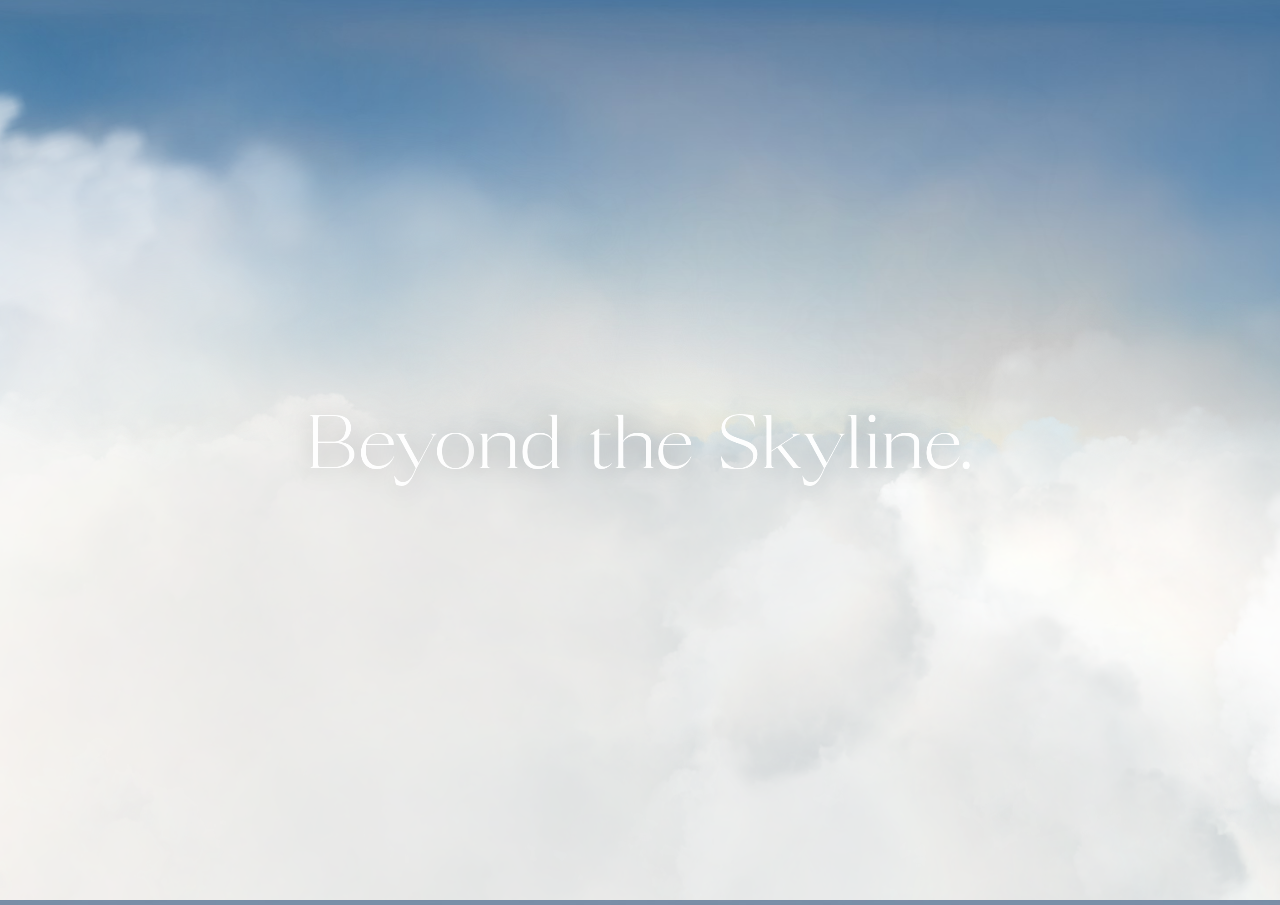
==== commit 10c0e5c9: "Add files via upload" ====
--- a/index.html
+++ b/index.html
@@ -661,6 +661,8 @@
       var mesh, geometry, material;
 
       var start_time = Date.now();
+      var mouseX = 0;
+      var mouseXTarget = 0;
       var cloudPosition = 0;
       var lastCloudTime = Date.now();
       var cloudBoostCurrent = 1;
@@ -755,6 +757,12 @@
         container.appendChild(blueOverlay);
 
         window.addEventListener("resize", onWindowResize, false);
+        window.addEventListener("mousemove", onMouseMove, false);
+
+      }
+
+      function onMouseMove(event) {
+        mouseXTarget = (event.clientX / window.innerWidth) * 2 - 1;
       }
 
       function updateBgGradient() {
@@ -787,7 +795,8 @@
         cloudPosition = cloudPosition + speed * delta;
         cloudPosition = ((cloudPosition % 8000) + 8000) % 8000;
 
-        camera.position.x = 0;
+        mouseX += (mouseXTarget - mouseX) * 0.002;
+        camera.position.x = mouseX * 60;
         camera.position.y = 0;
         camera.position.z = -cloudPosition + 8000;
         renderer.render(scene, camera);
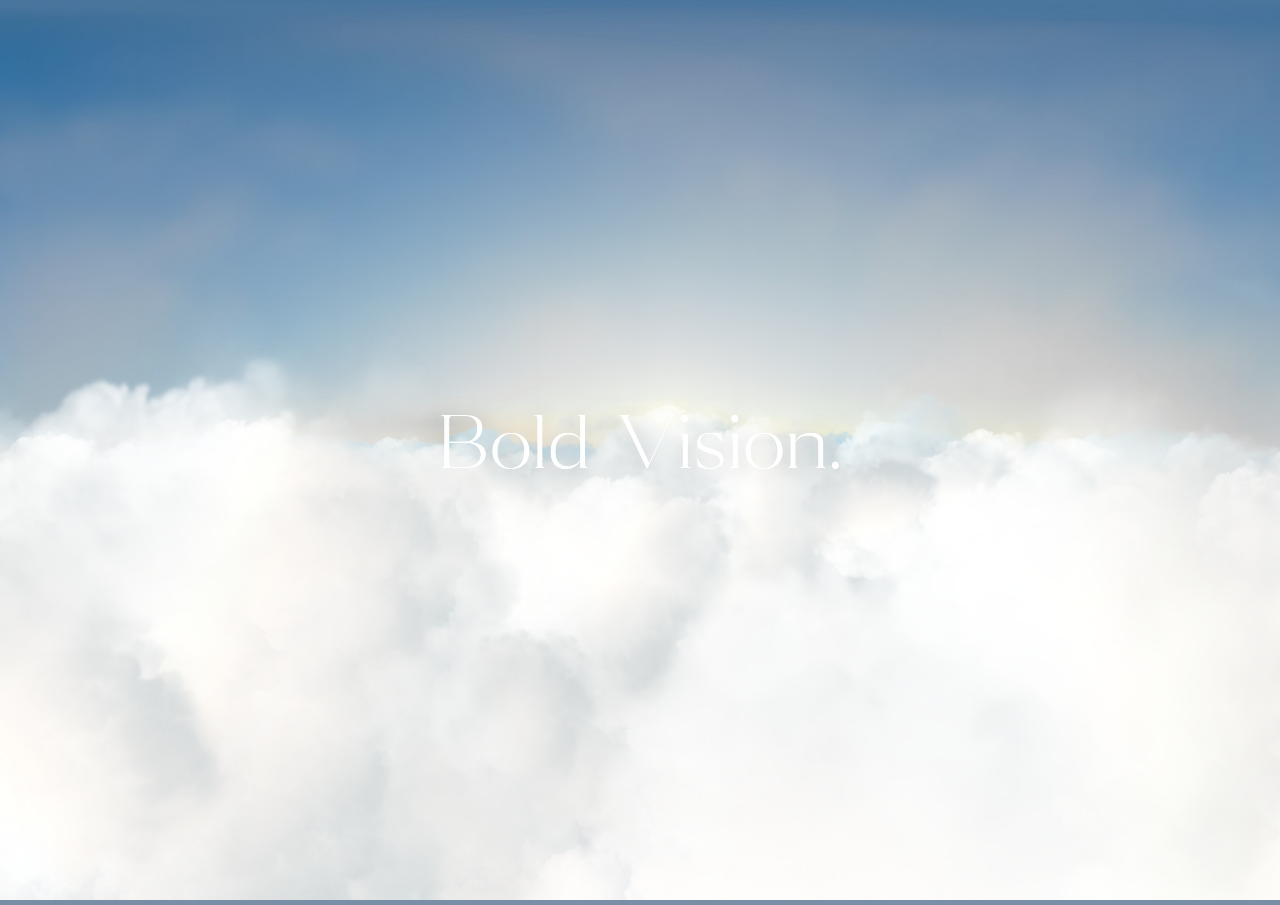
==== commit 60f9eabf: "Add files via upload" ====
--- a/index.html
+++ b/index.html
@@ -1,806 +1,808 @@
-<!doctype html>
-<html lang="en">
-  <head>
-    <title>TRIBECA — Beyond the Skyline</title>
-    <meta charset="utf-8" />
-    <meta name="viewport" content="width=device-width, initial-scale=1.0" />
-    <style type="text/css">
-      @font-face {
-        font-family: "fino-sans";
-        src: url("./fino-sans-regular/Fino-Sans.otf") format("opentype");
-      }
-
-      body {
-        background: linear-gradient(
-          180deg,
-          #87ceeb 0%,
-          #a8d4e8 18%,
-          #e8c4b8 38%,
-          #f0b898 52%,
-          #f5d4a8 68%,
-          #e8a878 82%,
-          #c08868 100%
-        );
-        background-attachment: fixed;
-        margin: 0px;
-        overflow: hidden;
-        font-size: 13px;
-        text-align: center;
-        font-weight: bold;
-        font-family: "fino-sans", sans-serif;
-      }
-
-      a {
-        color: #e88c5a;
-      }
-
-      .hero-text-wrap {
-        position: fixed;
-        left: 50%;
-        top: 50%;
-        transform: translate(-50%, -50%);
-        z-index: 10;
-        pointer-events: none;
-        width: 80%;
-        min-height: 120px;
-        perspective: 800px;
-        perspective-origin: 50% 50%;
-      }
-
-      .hero-text-scene {
-        position: absolute;
-        left: 0;
-        top: 0;
-        width: 100%;
-        height: 100%;
-        transform-style: preserve-3d;
-        transform: translateY(0) rotateX(0) rotateY(0);
-      }
-      .hero-text-scene.scrub-fly {
-        transition: none;
-      }
-      .hero-text-wrap.scrubbing .hero-text {
-        transition: none;
-      }
-
-      .hero-text-enter-wrap {
-        position: absolute;
-        left: 0;
-        top: 0;
-        width: 100%;
-        height: 100%;
-        transform-style: preserve-3d;
-        pointer-events: none;
-      }
-      .hero-text-enter-wrap .hero-text {
-        left: 50%;
-        top: 50%;
-      }
-      .hero-text-enter-wrap.camera-enter {
-        animation: camera-enter-o 2.6s cubic-bezier(0.22, 1, 0.36, 1) forwards;
-      }
-      @keyframes camera-enter-o {
-        0% {
-          transform: scale(2.2);
-        }
-        100% {
-          transform: scale(1);
-        }
-      }
-      .portal-o {
-        display: inline;
-      }
-      .hero-text {
-        position: absolute;
-        left: 50%;
-        top: 50%;
-        transform-origin: 50% 50%;
-        transform-style: preserve-3d;
-        font-family:
-          "fino-sans", "Helvetica Neue", Helvetica, Arial, sans-serif;
-        font-size: clamp(2.5rem, 1.75rem + 3.75vw, 6.25rem);
-        font-weight: 300;
-        color: rgba(255, 255, 255, 0.95);
-        text-align: center;
-        letter-spacing: 0.02em;
-        text-shadow: 0 2px 24px rgba(0, 0, 0, 0.25);
-        white-space: nowrap;
-        backface-visibility: hidden;
-        transition:
-          transform 1.5s cubic-bezier(0.33, 1, 0.68, 1),
-          opacity 0.9s cubic-bezier(0.33, 1, 0.68, 1);
-        will-change: transform;
-      }
-
-      
-
-      /* Loading screen – minimalist like reference */
-      #loadingScreen {
-        position: fixed;
-        inset: 0;
-        background: transparent;
-        z-index: 100;
-        display: flex;
-        flex-direction: column;
-        align-items: center;
-        justify-content: center;
-        overflow: hidden;
-        transition: opacity 0.6s ease;
-      }
-      #loadingScreen.hidden {
-        opacity: 0;
-        pointer-events: none;
-      }
-      .loading-upper {
-        flex: 1;
-        display: flex;
-        align-items: flex-end;
-        justify-content: center;
-        padding-bottom: 0.5rem;
-        min-height: 0;
-      }
-      .loading-percent {
-        font-family:
-          "fino-sans", "Helvetica Neue", Helvetica, Arial, sans-serif;
-        font-size: clamp(2rem, 6vw, 3.5rem);
-        font-weight: 300;
-        color: #b5a99c;
-        letter-spacing: 0.02em;
-      }
-      .loading-panel {
-        position: absolute;
-        left: 0;
-        width: 100%;
-        background: #fafaf8;
-        pointer-events: none;
-        z-index: 0;
-      }
-      .loading-content {
-        position: relative;
-        z-index: 1;
-        width: 100%;
-        flex: 1;
-        display: flex;
-        flex-direction: column;
-        justify-content: center;
-        align-items: center;
-        min-height: 100%;
-        pointer-events: none;
-        transition: opacity 0.4s ease;
-      }
-      #loadingScreen.content-hidden .loading-content {
-        opacity: 0;
-        pointer-events: none;
-      }
-      .loading-panel-top {
-        top: 0;
-        height: 50vh;
-        transform: translateY(0);
-        transition: transform 1.1s cubic-bezier(0.25, 0.46, 0.45, 0.94);
-      }
-      .loading-panel-bottom {
-        bottom: 0;
-        height: 50vh;
-        transform: translateY(0);
-        transition: transform 1.1s cubic-bezier(0.25, 0.46, 0.45, 0.94);
-      }
-      #loadingScreen.gate-open .loading-panel-top {
-        transform: translateY(-100%);
-      }
-      #loadingScreen.gate-open .loading-panel-bottom {
-        transform: translateY(100%);
-      }
-      .loading-line-wrap {
-        position: absolute;
-        left: 50%;
-        top: 50%;
-        transform: translate(-50%, -50%);
-        width: 72%;
-        max-width: 360px;
-        height: 2px;
-      }
-      .loading-line-progress {
-        position: absolute;
-        left: 0;
-        top: 50%;
-        margin-top: -1px;
-        width: 100%;
-        height: 1px;
-        background: #c4b8ab;
-        transform-origin: center;
-        transform: scaleX(0);
-        transition:
-          transform 0.08s ease-out,
-          opacity 0.2s ease;
-      }
-      #loadingScreen.gate-open .loading-line-progress {
-        opacity: 0;
-      }
-      .gate-line {
-        position: absolute;
-        left: 0;
-        width: 100%;
-        height: 1px;
-        background: #c4b8ab;
-        top: 50%;
-        margin-top: -1px;
-        opacity: 0;
-        pointer-events: none;
-        transition:
-          transform 0.6s cubic-bezier(0.4, 0, 0.2, 1),
-          opacity 0.2s ease;
-      }
-      #loadingScreen.gate-open .gate-line-top {
-        opacity: 1;
-        transform: translateY(-50vh);
-      }
-      #loadingScreen.gate-open .gate-line-bottom {
-        opacity: 1;
-        transform: translateY(50vh);
-      }
-      .loading-lower {
-        flex: 1;
-        display: flex;
-        align-items: flex-start;
-        justify-content: center;
-        padding-top: 0.5rem;
-        min-height: 0;
-      }
-      .loading-label {
-        font-family:
-          "fino-sans", "Helvetica Neue", Helvetica, Arial, sans-serif;
-        font-size: 0.7rem;
-        font-weight: 400;
-        letter-spacing: 0.28em;
-        color: #b5a99c;
-      }
-      .loading-progress-track {
-        width: 100%;
-        height: 2px;
-        /* background: rgba(196, 184, 171, 0.25); */
-        margin: 0.5rem 0;
-        overflow: hidden;
-      }
-      .loading-progress-fill {
-        height: 100%;
-        width: 100%;
-        transform-origin: left;
-        transform: scaleX(0);
-        transition: transform 0.08s ease-out;
-        background: #c4b8ab;
-      }
-    </style>
-  </head>
-  <body>
-    <div id="loadingScreen">
-      <div class="loading-panel loading-panel-top" aria-hidden="true"></div>
-      <div class="loading-panel loading-panel-bottom" aria-hidden="true"></div>
-      <div class="loading-content">
-        <div class="loading-upper">
-          <span class="loading-percent" id="loadingPercent">0%</span>
-        </div>
-        <div class="loading-progress-track">
-          <div class="loading-progress-fill" id="loadingProgressFill"></div>
-        </div>
-        <div class="loading-lower">
-          <span class="loading-label">LOADING</span>
-        </div>
-      </div>
-    </div>
-
-    <div class="hero-text-wrap" aria-live="polite">
-      <div class="hero-text-scene" id="heroTextScene">
-        <div class="hero-text-enter-wrap" id="heroEnterWrap">
-          <div class="hero-text" data-index="0">
-            Bey<span class="portal-o" id="portalO">o</span>nd the Skyline.
-          </div>
-        </div>
-        <div class="hero-text" data-index="1">Rare by Nature.</div>
-        <div class="hero-text" data-index="2">Designed to Outlast.</div>
-        <div class="hero-text" data-index="3">Built for Eternity.</div>
-        <div class="hero-text" data-index="4">This is TRIBECA</div>
-      </div>
-    </div>
-
-    <script type="text/javascript">
-      (function () {
-        var el = document.getElementById("loadingPercent");
-        var progressFill = document.getElementById("loadingProgressFill");
-        var screen = document.getElementById("loadingScreen");
-        var duration = 2200;
-        var gateDuration = 1100;
-        var contentHideDuration = 400;
-        var start = Date.now();
-        var gateStarted = false;
-        window.loadingContentReady = false;
-        var jumpAt = 120;
-        var randomStart = Math.floor(25 + Math.random() * 55);
-
-        function tick() {
-          var elapsed = Date.now() - start;
-          var p;
-          if (elapsed < jumpAt) {
-            p = 0;
-          } else {
-            var smoothElapsed = elapsed - jumpAt;
-            var smoothDuration = duration - jumpAt;
-            p =
-              randomStart +
-              (100 - randomStart) * Math.min(1, smoothElapsed / smoothDuration);
-          }
-          p = Math.min(100, p);
-          var pFloor = Math.floor(p);
-          if (el) el.textContent = pFloor + "%";
-          if (progressFill)
-            progressFill.style.transform = "scaleX(" + p / 100 + ")";
-          if (p >= 100 && !gateStarted) {
-            gateStarted = true;
-            openGate();
-          } else if (p < 100) {
-            requestAnimationFrame(tick);
-          }
-        }
-        requestAnimationFrame(tick);
-
-        function openGate() {
-          if (!screen) return;
-          screen.classList.add("content-hidden");
-          setTimeout(function () {
-            screen.classList.add("gate-open");
-            setTimeout(hideLoading, gateDuration + 80);
-          }, contentHideDuration);
-        }
-
-        function hideLoading() {
-          if (!screen || screen.classList.contains("hidden")) return;
-          screen.classList.add("hidden");
-          setTimeout(function () {
-            if (screen.parentNode) screen.parentNode.removeChild(screen);
-          }, 650);
-        }
-
-        function tryHide() {
-          var elapsed = Date.now() - start;
-          if (gateStarted) return;
-          if (window.loadingContentReady && elapsed >= duration) {
-            if (!gateStarted) {
-              gateStarted = true;
-              openGate();
-            }
-          } else if (elapsed >= 3200) {
-            if (!gateStarted) {
-              gateStarted = true;
-              openGate();
-            }
-          }
-        }
-        setInterval(tryHide, 100);
-      })();
-    </script>
-
-    <script src="https://cdnjs.cloudflare.com/ajax/libs/gsap/3.12.5/gsap.min.js"></script>
-    <script type="text/javascript">
-      (function () {
-        var sceneEl = document.getElementById("heroTextScene");
-        var enterWrap = document.getElementById("heroEnterWrap");
-        var portalO = document.getElementById("portalO");
-        var textEls = document.querySelectorAll(".hero-text-wrap .hero-text");
-        var step = 1600;
-        var idx = 0;
-        var scrollThreshold = 4;
-        var touchStartY = 0;
-        var zIndexCurrent = 20;
-        var zIndexOther = 0;
-
-        var SCRUB_RANGE = 420;
-        var scrubTo = null;
-        var scrubState = { progress: 0 };
-        var scrubTween = null;
-        var scrubVariant = 1;
-        var flyPeaks = [
-          { ty: -26, tz: 50, rx: -4, ry: 5 },
-          { ty: 22, tz: 48, rx: 3, ry: -5 },
-          { ty: -18, tz: 62, rx: -2, ry: 8 },
-          { ty: 20, tz: 45, rx: 3, ry: -6 },
-        ];
-
-        window.cloudSpeedBoost = 1;
-        var cameraEnterPlayed = false;
-
-        function updateTransforms() {
-          for (var i = 0; i < textEls.length; i++) {
-            var z = (idx - i) * step;
-            var scale = i === idx ? 1 : 0;
-            textEls[i].style.transform =
-              "translate(-50%, -50%) translateZ(" +
-              z +
-              "px) scale(" +
-              scale +
-              ")";
-            textEls[i].style.zIndex = i === idx ? zIndexCurrent : zIndexOther;
-            textEls[i].style.opacity = i === idx ? "1" : "0";
-          }
-          if (enterWrap) {
-            if (idx === 0) {
-              if (!cameraEnterPlayed) {
-                cameraEnterPlayed = true;
-                function setOriginFromO() {
-                  if (portalO && enterWrap) {
-                    var wr = enterWrap.getBoundingClientRect();
-                    var sr = portalO.getBoundingClientRect();
-                    var ox = sr.left - wr.left + sr.width / 2;
-                    var oy = sr.top - wr.top + sr.height / 2;
-                    enterWrap.style.transformOrigin = ox + "px " + oy + "px";
-                  }
-                }
-                setOriginFromO();
-                requestAnimationFrame(function () {
-                  setOriginFromO();
-                  enterWrap.classList.remove("camera-enter");
-                  enterWrap.offsetHeight;
-                  enterWrap.classList.add("camera-enter");
-                });
-              } else {
-                enterWrap.classList.remove("camera-enter");
-              }
-            } else {
-              enterWrap.classList.remove("camera-enter");
-            }
-          }
-        }
-        updateTransforms();
-
-        function flyAmount(p) {
-          return p <= 0.42 ? p / 0.42 : (1 - p) / 0.58;
-        }
-
-        function scrubApply(progress) {
-          if (scrubTo === null) return;
-          var fromIdx = idx;
-          var toIdx = scrubTo;
-          if (fromIdx === toIdx) {
-            scrubTo = null;
-            updateTransforms();
-            return;
-          }
-
-          var dir = toIdx > fromIdx ? 1 : -1;
-          // u हमेशा 0 → 1 जाता है, चाहे scroll down हो या up
-          var u = dir > 0 ? progress : 1 - progress;
-
-          var peak = flyPeaks[scrubVariant - 1];
-          var t = flyAmount(u);
-          var ty = peak.ty * t;
-          var tz = peak.tz * t;
-          var rx = peak.rx * t;
-          var ry = peak.ry * t;
-          if (sceneEl) {
-            sceneEl.classList.add("scrub-fly");
-            sceneEl.style.transform =
-              "translateY(" + ty + "px) translateZ(" + tz + "px) rotateX(" + rx + "deg) rotateY(" + ry + "deg)";
-          }
-
-          // दो स्टेट्स के बीच लाइनियर इंटरपोलेशन:
-          // A: current idx, B: target scrubTo
-          var fromZ = u * dir * step;          // 0 → ±step
-          var toZ = -(1 - u) * dir * step;     // ∓step → 0
-          var fromScale = 1 - u;               // 1 → 0
-          var toScale = u;                     // 0 → 1
-
-          var fromZi, toZi;
-          if (u < 0.5) {
-            fromZi = zIndexCurrent;
-            toZi = zIndexOther;
-          } else {
-            fromZi = zIndexOther;
-            toZi = zIndexCurrent;
-          }
-
-          for (var i = 0; i < textEls.length; i++) {
-            if (i === fromIdx) {
-              textEls[i].style.transform =
-                "translate(-50%, -50%) translateZ(" + fromZ + "px) scale(" + fromScale + ")";
-              textEls[i].style.zIndex = fromZi;
-              textEls[i].style.opacity = String(fromScale);
-            } else if (i === toIdx) {
-              textEls[i].style.transform =
-                "translate(-50%, -50%) translateZ(" + toZ + "px) scale(" + toScale + ")";
-              textEls[i].style.zIndex = toZi;
-              textEls[i].style.opacity = String(toScale);
-            } else {
-              var baseZ = (idx - i) * step;
-              textEls[i].style.transform =
-                "translate(-50%, -50%) translateZ(" + baseZ + "px) scale(0)";
-              textEls[i].style.zIndex = zIndexOther;
-              textEls[i].style.opacity = "0";
-            }
-          }
-        }
-
-        function commitScrub() {
-          if (scrubTo === null) return;
-          var newIdx = scrubTo;
-          scrubTo = null;
-          scrubTween = null;
-          idx = newIdx;
-          if (sceneEl) {
-            sceneEl.classList.remove("scrub-fly");
-            sceneEl.style.transform = "";
-            if (sceneEl.parentElement) sceneEl.parentElement.classList.remove("scrubbing");
-          }
-          updateTransforms();
-          setTimeout(function () {
-            window.cloudSpeedBoost = 1;
-          }, 400);
-        }
-
-        function cancelScrub() {
-          if (scrubTo === null) return;
-          scrubTo = null;
-          scrubTween = null;
-          if (sceneEl) {
-            sceneEl.classList.remove("scrub-fly");
-            sceneEl.style.transform = "";
-            if (sceneEl.parentElement) sceneEl.parentElement.classList.remove("scrubbing");
-          }
-          updateTransforms();
-          window.cloudSpeedBoost = 1;
-        }
-
-        function applyScrollDelta(dy) {
-          if (scrubTo !== null) {
-            var deltaUnit = dy / SCRUB_RANGE;
-            if (deltaUnit > 0.4) deltaUnit = 0.4;
-            if (deltaUnit < -0.4) deltaUnit = -0.4;
-            var target = scrubState.progress + deltaUnit;
-            target = Math.max(0, Math.min(1, target));
-            if (scrubTween) scrubTween.kill();
-            scrubTween = gsap.to(scrubState, {
-              progress: target,
-              duration: 0.48,
-              ease: "power2.out",
-              onUpdate: function () {
-                var p = scrubState.progress;
-                scrubApply(p);
-                if (scrubTo === null) return;
-                if (scrubTo > idx && p >= 0.998) {
-                  if (scrubTween) scrubTween.kill();
-                  commitScrub();
-                } else if (scrubTo < idx && p <= 0.002) {
-                  if (scrubTween) scrubTween.kill();
-                  commitScrub();
-                } else if (scrubTo > idx && p <= 0.002) {
-                  if (scrubTween) scrubTween.kill();
-                  cancelScrub();
-                } else if (scrubTo < idx && p >= 0.998) {
-                  if (scrubTween) scrubTween.kill();
-                  cancelScrub();
-                }
-              },
-            });
-            return;
-          }
-          if (Math.abs(dy) < scrollThreshold) return;
-          var nextIdx = dy > 0 ? idx + 1 : idx - 1;
-          nextIdx = Math.max(0, Math.min(nextIdx, textEls.length - 1));
-          if (nextIdx === idx) return;
-          scrubTo = nextIdx;
-          scrubState.progress = nextIdx > idx ? 0 : 1;
-          scrubVariant = 1 + Math.floor(Math.random() * 4);
-          window.cloudSpeedBoost = nextIdx > idx ? 5 : -5;
-          if (sceneEl && sceneEl.parentElement) sceneEl.parentElement.classList.add("scrubbing");
-          scrubApply(scrubState.progress);
-        }
-
-        function onScroll(e) {
-          applyScrollDelta(e.deltaY || 0);
-        }
-
-        function onTouchStart(e) {
-          touchStartY = e.touches[0].clientY;
-        }
-
-        function onTouchEnd(e) {
-          var touchEndY = e.changedTouches[0].clientY;
-          var dy = touchEndY - touchStartY;
-          applyScrollDelta(-dy);
-        }
-
-        window.addEventListener("wheel", onScroll, { passive: true });
-        window.addEventListener("touchstart", onTouchStart, { passive: true });
-        window.addEventListener("touchend", onTouchEnd, { passive: true });
-      })();
-    </script>
-
-    <script type="text/javascript" src="js/three.min.js"></script>
-    <script type="text/javascript" src="js/Detector.js"></script>
-
-    <script id="vs" type="x-shader/x-vertex">
-
-      varying vec2 vUv;
-
-      void main() {
-
-      	vUv = uv;
-      	gl_Position = projectionMatrix * modelViewMatrix * vec4( position, 1.0 );
-
-      }
-    </script>
-
-    <script id="fs" type="x-shader/x-fragment">
-
-      uniform sampler2D map;
-
-      uniform vec3 fogColor;
-      uniform float fogNear;
-      uniform float fogFar;
-
-      varying vec2 vUv;
-
-      void main() {
-
-      	float depth = gl_FragCoord.z / gl_FragCoord.w;
-      	float fogFactor = smoothstep( fogNear, fogFar, depth );
-
-      	gl_FragColor = texture2D( map, vUv );
-      	// tint grey parts toward light blue, keep white white
-      	float lum = dot( gl_FragColor.rgb, vec3( 0.599, 0.587, 0.114 ) );
-      	vec3 blueTint = vec3( 0.65, 0.82, 0.95 );
-      	gl_FragColor.rgb = gl_FragColor.rgb + ( 1.0 - lum ) * ( blueTint - gl_FragColor.rgb ) * 0.7;
-      	gl_FragColor.w *= pow( gl_FragCoord.z, 20.0 );
-      	gl_FragColor = mix( gl_FragColor, vec4( fogColor, gl_FragColor.w ), fogFactor );
-
-      }
-    </script>
-
-    <script type="text/javascript">
-      if (!Detector.webgl) Detector.addGetWebGLMessage();
-
-      var container;
-      var camera, scene, renderer;
-      var mesh, geometry, material;
-
-      var start_time = Date.now();
-      var mouseX = 0;
-      var mouseXTarget = 0;
-      var cloudPosition = 0;
-      var lastCloudTime = Date.now();
-      var cloudBoostCurrent = 1;
-
-      init();
-
-      function init() {
-        container = document.createElement("div");
-        container.style.position = "relative";
-        container.style.zIndex = "1";
-        document.body.appendChild(container);
-
-        // Bg gradient (reused on resize)
-        updateBgGradient();
-
-        //
-
-        camera = new THREE.PerspectiveCamera(
-          30,
-          window.innerWidth / window.innerHeight,
-          1,
-          3000,
-        );
-        camera.position.z = 8000;
-
-        scene = new THREE.Scene();
-
-        geometry = new THREE.Geometry();
-
-        var texture = THREE.ImageUtils.loadTexture(
-          "cloud10.png",
-          null,
-          function () {
-            window.loadingContentReady = true;
-            animate();
-          },
-          function () {
-            var el = document.createElement("div");
-            el.style.cssText =
-              "padding:1em;text-align:center;background:#eee;color:#000;font-family:monospace;";
-            el.textContent = "Cloud texture (cloud10.png) failed to load.";
-            document.body.appendChild(el);
-          },
-        );
-        texture.magFilter = THREE.LinearFilter;
-        texture.minFilter = THREE.LinearMipMapLinearFilter;
-
-        var fog = new THREE.Fog(0xa8d4e8, -100, 3000);
-
-        material = new THREE.ShaderMaterial({
-          uniforms: {
-            map: { type: "t", value: texture },
-            fogColor: { type: "c", value: fog.color },
-            fogNear: { type: "f", value: fog.near },
-            fogFar: { type: "f", value: fog.far },
-          },
-          vertexShader: document.getElementById("vs").textContent,
-          fragmentShader: document.getElementById("fs").textContent,
-          depthWrite: false,
-          depthTest: false,
-          transparent: true,
-        });
-
-        var plane = new THREE.Mesh(new THREE.PlaneGeometry(64, 64));
-
-        for (var i = 0; i < 8000; i++) {
-          plane.position.x = Math.random() * 1000 - 500;
-          plane.position.y = -Math.random() * Math.random() * 400 - 15;
-          plane.position.z = i;
-          plane.rotation.z = Math.random() * Math.PI;
-          plane.scale.x = plane.scale.y =
-            Math.random() * Math.random() * 1.5 + 0.5;
-
-          THREE.GeometryUtils.merge(geometry, plane);
-        }
-
-        mesh = new THREE.Mesh(geometry, material);
-        scene.add(mesh);
-
-        mesh = new THREE.Mesh(geometry, material);
-        mesh.position.z = -8000;
-        scene.add(mesh);
-
-        renderer = new THREE.WebGLRenderer({ antialias: false });
-        renderer.setSize(window.innerWidth, window.innerHeight);
-        container.appendChild(renderer.domElement);
-
-        var blueOverlay = document.createElement("div");
-        blueOverlay.setAttribute("aria-hidden", "true");
-        // blueOverlay.style.cssText = 'position:absolute;left:0;top:0;right:0;bottom:0;pointer-events:none;z-index:2;' +
-        // 	'background:linear-gradient(180deg, rgba(90,150,220,0.32) 0%, rgba(120,180,230,0.18) 25%, rgba(150,200,240,0.06) 55%, transparent 75%);';
-        container.appendChild(blueOverlay);
-
-        window.addEventListener("resize", onWindowResize, false);
-        window.addEventListener("mousemove", onMouseMove, false);
-
-      }
-
-      function onMouseMove(event) {
-        mouseXTarget = (event.clientX / window.innerWidth) * 2 - 1;
-      }
-
-      function updateBgGradient() {
-        container.style.background =
-          "url(HDR_AboveTheClouds.test.jpg) center center / cover no-repeat";
-        // container.style.background = 'linear-gradient(180deg, #87CEEB 0%, #a8d4e8 15%, #e8c4b8 35%, #f0b898 50%, #f5d4a8 65%, #e8a878 80%, #c08868 100%) center center / cover no-repeat';
-      }
-
-      function onWindowResize(event) {
-        camera.aspect = window.innerWidth / window.innerHeight;
-        camera.updateProjectionMatrix();
-
-        renderer.setSize(window.innerWidth, window.innerHeight);
-        updateBgGradient();
-      }
-
-      function animate() {
-        requestAnimationFrame(animate);
-
-        var now = Date.now();
-        var delta = now - lastCloudTime;
-        lastCloudTime = now;
-        var targetBoost =
-          window.cloudSpeedBoost !== undefined ? window.cloudSpeedBoost : 1;
-        var lerpUp = 0.09;
-        var lerpDown = 0.028;
-        var t = targetBoost > cloudBoostCurrent ? lerpUp : lerpDown;
-        cloudBoostCurrent += (targetBoost - cloudBoostCurrent) * t;
-        var speed = 0.025 * cloudBoostCurrent;
-        cloudPosition = cloudPosition + speed * delta;
-        cloudPosition = ((cloudPosition % 8000) + 8000) % 8000;
-
-        mouseX += (mouseXTarget - mouseX) * 0.002;
-        camera.position.x = mouseX * 60;
-        camera.position.y = 0;
-        camera.position.z = -cloudPosition + 8000;
-        renderer.render(scene, camera);
-      }
-    </script>
-  </body>
-</html>
+<!doctype html>
+<html lang="en">
+  <head>
+    <title>TRIBECA — Beyond the Skyline</title>
+    <meta charset="utf-8" />
+    <meta name="viewport" content="width=device-width, initial-scale=1.0" />
+    <style type="text/css">
+      @font-face {
+        font-family: "fino-sans";
+        src: url("./fino-sans-regular/Fino-Sans.otf") format("opentype");
+      }
+
+      body {
+        background: linear-gradient(
+          180deg,
+          #87ceeb 0%,
+          #a8d4e8 18%,
+          #e8c4b8 38%,
+          #f0b898 52%,
+          #f5d4a8 68%,
+          #e8a878 82%,
+          #c08868 100%
+        );
+        background-attachment: fixed;
+        margin: 0px;
+        overflow: hidden;
+        font-size: 13px;
+        text-align: center;
+        font-weight: bold;
+        font-family: "fino-sans", sans-serif;
+      }
+
+      a {
+        color: #e88c5a;
+      }
+
+      .hero-text-wrap {
+        position: fixed;
+        left: 50%;
+        top: 50%;
+        transform: translate(-50%, -50%);
+        z-index: 10;
+        pointer-events: none;
+        width: 80%;
+        min-height: 120px;
+        perspective: 800px;
+        perspective-origin: 50% 50%;
+      }
+
+      .hero-text-scene {
+        position: absolute;
+        left: 0;
+        top: 0;
+        width: 100%;
+        height: 100%;
+        transform-style: preserve-3d;
+        transform: translateY(0) rotateX(0) rotateY(0);
+      }
+      .hero-text-scene.scrub-fly {
+        transition: none;
+      }
+      .hero-text-wrap.scrubbing .hero-text {
+        transition: none;
+      }
+
+      .hero-text-enter-wrap {
+        position: absolute;
+        left: 0;
+        top: 0;
+        width: 100%;
+        height: 100%;
+        transform-style: preserve-3d;
+        pointer-events: none;
+      }
+      .hero-text-enter-wrap .hero-text {
+        left: 50%;
+        top: 50%;
+      }
+      .hero-text-enter-wrap.camera-enter {
+        animation: camera-enter-o 2.6s cubic-bezier(0.22, 1, 0.36, 1) forwards;
+      }
+      @keyframes camera-enter-o {
+        0% {
+          transform: scale(2.2);
+        }
+        100% {
+          transform: scale(1);
+        }
+      }
+      .portal-o {
+        display: inline;
+      }
+      .hero-text {
+        position: absolute;
+        left: 50%;
+        top: 50%;
+        transform-origin: 50% 50%;
+        transform-style: preserve-3d;
+        font-family:
+          "fino-sans", "Helvetica Neue", Helvetica, Arial, sans-serif;
+        font-size: clamp(2.5rem, 1.75rem + 3.75vw, 6.25rem);
+        font-weight: 300;
+        color: rgba(255, 255, 255, 0.95);
+        text-align: center;
+        letter-spacing: 0.02em;
+        text-shadow: 0 2px 24px rgba(0, 0, 0, 0.25);
+        white-space: nowrap;
+        backface-visibility: hidden;
+        transition:
+          transform 1.5s cubic-bezier(0.33, 1, 0.68, 1),
+          opacity 0.9s cubic-bezier(0.33, 1, 0.68, 1);
+        will-change: transform;
+      }
+      .hero-text span {
+        font-size: clamp(3.75rem, 2.625rem + 5.625vw, 9.375rem);
+      }
+
+      
+
+      /* Loading screen – minimalist like reference */
+      #loadingScreen {
+        position: fixed;
+        inset: 0;
+        background: transparent;
+        z-index: 100;
+        display: flex;
+        flex-direction: column;
+        align-items: center;
+        justify-content: center;
+        overflow: hidden;
+        transition: opacity 0.6s ease;
+      }
+      #loadingScreen.hidden {
+        opacity: 0;
+        pointer-events: none;
+      }
+      .loading-upper {
+        flex: 1;
+        display: flex;
+        align-items: flex-end;
+        justify-content: center;
+        padding-bottom: 0.5rem;
+        min-height: 0;
+      }
+      .loading-percent {
+        font-family:
+          "fino-sans", "Helvetica Neue", Helvetica, Arial, sans-serif;
+        font-size: clamp(2rem, 6vw, 3.5rem);
+        font-weight: 300;
+        color: #b5a99c;
+        letter-spacing: 0.02em;
+      }
+      .loading-panel {
+        position: absolute;
+        left: 0;
+        width: 100%;
+        background: #fafaf8;
+        pointer-events: none;
+        z-index: 0;
+      }
+      .loading-content {
+        position: relative;
+        z-index: 1;
+        width: 100%;
+        flex: 1;
+        display: flex;
+        flex-direction: column;
+        justify-content: center;
+        align-items: center;
+        min-height: 100%;
+        pointer-events: none;
+        transition: opacity 0.4s ease;
+      }
+      #loadingScreen.content-hidden .loading-content {
+        opacity: 0;
+        pointer-events: none;
+      }
+      .loading-panel-top {
+        top: 0;
+        height: 50vh;
+        transform: translateY(0);
+        transition: transform 1.1s cubic-bezier(0.25, 0.46, 0.45, 0.94);
+      }
+      .loading-panel-bottom {
+        bottom: 0;
+        height: 50vh;
+        transform: translateY(0);
+        transition: transform 1.1s cubic-bezier(0.25, 0.46, 0.45, 0.94);
+      }
+      #loadingScreen.gate-open .loading-panel-top {
+        transform: translateY(-100%);
+      }
+      #loadingScreen.gate-open .loading-panel-bottom {
+        transform: translateY(100%);
+      }
+      .loading-line-wrap {
+        position: absolute;
+        left: 50%;
+        top: 50%;
+        transform: translate(-50%, -50%);
+        width: 72%;
+        max-width: 360px;
+        height: 2px;
+      }
+      .loading-line-progress {
+        position: absolute;
+        left: 0;
+        top: 50%;
+        margin-top: -1px;
+        width: 100%;
+        height: 1px;
+        background: #c4b8ab;
+        transform-origin: center;
+        transform: scaleX(0);
+        transition:
+          transform 0.08s ease-out,
+          opacity 0.2s ease;
+      }
+      #loadingScreen.gate-open .loading-line-progress {
+        opacity: 0;
+      }
+      .gate-line {
+        position: absolute;
+        left: 0;
+        width: 100%;
+        height: 1px;
+        background: #c4b8ab;
+        top: 50%;
+        margin-top: -1px;
+        opacity: 0;
+        pointer-events: none;
+        transition:
+          transform 0.6s cubic-bezier(0.4, 0, 0.2, 1),
+          opacity 0.2s ease;
+      }
+      #loadingScreen.gate-open .gate-line-top {
+        opacity: 1;
+        transform: translateY(-50vh);
+      }
+      #loadingScreen.gate-open .gate-line-bottom {
+        opacity: 1;
+        transform: translateY(50vh);
+      }
+      .loading-lower {
+        flex: 1;
+        display: flex;
+        align-items: flex-start;
+        justify-content: center;
+        padding-top: 0.5rem;
+        min-height: 0;
+      }
+      .loading-label {
+        font-family:
+          "fino-sans", "Helvetica Neue", Helvetica, Arial, sans-serif;
+        font-size: 0.7rem;
+        font-weight: 400;
+        letter-spacing: 0.28em;
+        color: #b5a99c;
+      }
+      .loading-progress-track {
+        width: 100%;
+        height: 2px;
+        /* background: rgba(196, 184, 171, 0.25); */
+        margin: 0.5rem 0;
+        overflow: hidden;
+      }
+      .loading-progress-fill {
+        height: 100%;
+        width: 100%;
+        transform-origin: left;
+        transform: scaleX(0);
+        transition: transform 0.08s ease-out;
+        background: #c4b8ab;
+      }
+    </style>
+  </head>
+  <body>
+    <div id="loadingScreen">
+      <div class="loading-panel loading-panel-top" aria-hidden="true"></div>
+      <div class="loading-panel loading-panel-bottom" aria-hidden="true"></div>
+      <div class="loading-content">
+        <div class="loading-upper">
+          <span class="loading-percent" id="loadingPercent">0%</span>
+        </div>
+        <div class="loading-progress-track">
+          <div class="loading-progress-fill" id="loadingProgressFill"></div>
+        </div>
+        <div class="loading-lower">
+          <span class="loading-label">LOADING</span>
+        </div>
+      </div>
+    </div>
+
+    <div class="hero-text-wrap" aria-live="polite">
+      <div class="hero-text-scene" id="heroTextScene">
+        <div class="hero-text-enter-wrap" id="heroEnterWrap">
+          <div class="hero-text" data-index="0">Bold Vision.</div>
+        </div>
+        <div class="hero-text" data-index="1">Precise Execution.</div>
+        <div class="hero-text" data-index="2">Landmark Living. </div>
+        <div class="hero-text" data-index="3">This is <br> <span >
+          <img src="./Layer_1.png" alt="Tribeca" style="width: 100%; height: 100%;filter: drop-shadow(0 2px 24px rgba(0, 0, 0, 0.25));">
+        </span></div>
+      </div>
+    </div>
+
+    <script type="text/javascript">
+      (function () {
+        var el = document.getElementById("loadingPercent");
+        var progressFill = document.getElementById("loadingProgressFill");
+        var screen = document.getElementById("loadingScreen");
+        var duration = 2200;
+        var gateDuration = 1100;
+        var contentHideDuration = 400;
+        var start = Date.now();
+        var gateStarted = false;
+        window.loadingContentReady = false;
+        var jumpAt = 120;
+        var randomStart = Math.floor(25 + Math.random() * 55);
+
+        function tick() {
+          var elapsed = Date.now() - start;
+          var p;
+          if (elapsed < jumpAt) {
+            p = 0;
+          } else {
+            var smoothElapsed = elapsed - jumpAt;
+            var smoothDuration = duration - jumpAt;
+            p =
+              randomStart +
+              (100 - randomStart) * Math.min(1, smoothElapsed / smoothDuration);
+          }
+          p = Math.min(100, p);
+          var pFloor = Math.floor(p);
+          if (el) el.textContent = pFloor + "%";
+          if (progressFill)
+            progressFill.style.transform = "scaleX(" + p / 100 + ")";
+          if (p >= 100 && !gateStarted) {
+            gateStarted = true;
+            openGate();
+          } else if (p < 100) {
+            requestAnimationFrame(tick);
+          }
+        }
+        requestAnimationFrame(tick);
+
+        function openGate() {
+          if (!screen) return;
+          screen.classList.add("content-hidden");
+          setTimeout(function () {
+            screen.classList.add("gate-open");
+            setTimeout(hideLoading, gateDuration + 80);
+          }, contentHideDuration);
+        }
+
+        function hideLoading() {
+          if (!screen || screen.classList.contains("hidden")) return;
+          screen.classList.add("hidden");
+          setTimeout(function () {
+            if (screen.parentNode) screen.parentNode.removeChild(screen);
+          }, 650);
+        }
+
+        function tryHide() {
+          var elapsed = Date.now() - start;
+          if (gateStarted) return;
+          if (window.loadingContentReady && elapsed >= duration) {
+            if (!gateStarted) {
+              gateStarted = true;
+              openGate();
+            }
+          } else if (elapsed >= 3200) {
+            if (!gateStarted) {
+              gateStarted = true;
+              openGate();
+            }
+          }
+        }
+        setInterval(tryHide, 100);
+      })();
+    </script>
+
+    <script src="https://cdnjs.cloudflare.com/ajax/libs/gsap/3.12.5/gsap.min.js"></script>
+    <script type="text/javascript">
+      (function () {
+        var sceneEl = document.getElementById("heroTextScene");
+        var enterWrap = document.getElementById("heroEnterWrap");
+        var portalO = document.getElementById("portalO");
+        var textEls = document.querySelectorAll(".hero-text-wrap .hero-text");
+        var step = 1600;
+        var idx = 0;
+        var scrollThreshold = 4;
+        var touchStartY = 0;
+        var zIndexCurrent = 20;
+        var zIndexOther = 0;
+
+        var SCRUB_RANGE = 420;
+        var scrubTo = null;
+        var scrubState = { progress: 0 };
+        var scrubTween = null;
+        var scrubVariant = 1;
+        var flyPeaks = [
+          { ty: -26, tz: 50, rx: -4, ry: 5 },
+          { ty: 22, tz: 48, rx: 3, ry: -5 },
+          { ty: -18, tz: 62, rx: -2, ry: 8 },
+          { ty: 20, tz: 45, rx: 3, ry: -6 },
+        ];
+
+        window.cloudSpeedBoost = 1;
+        var cameraEnterPlayed = false;
+
+        function updateTransforms() {
+          for (var i = 0; i < textEls.length; i++) {
+            var z = (idx - i) * step;
+            var scale = i === idx ? 1 : 0;
+            textEls[i].style.transform =
+              "translate(-50%, -50%) translateZ(" +
+              z +
+              "px) scale(" +
+              scale +
+              ")";
+            textEls[i].style.zIndex = i === idx ? zIndexCurrent : zIndexOther;
+            textEls[i].style.opacity = i === idx ? "1" : "0";
+          }
+          if (enterWrap) {
+            if (idx === 0) {
+              if (!cameraEnterPlayed) {
+                cameraEnterPlayed = true;
+                function setOriginFromO() {
+                  if (portalO && enterWrap) {
+                    var wr = enterWrap.getBoundingClientRect();
+                    var sr = portalO.getBoundingClientRect();
+                    var ox = sr.left - wr.left + sr.width / 2;
+                    var oy = sr.top - wr.top + sr.height / 2;
+                    enterWrap.style.transformOrigin = ox + "px " + oy + "px";
+                  }
+                }
+                setOriginFromO();
+                requestAnimationFrame(function () {
+                  setOriginFromO();
+                  enterWrap.classList.remove("camera-enter");
+                  enterWrap.offsetHeight;
+                  enterWrap.classList.add("camera-enter");
+                });
+              } else {
+                enterWrap.classList.remove("camera-enter");
+              }
+            } else {
+              enterWrap.classList.remove("camera-enter");
+            }
+          }
+        }
+        updateTransforms();
+
+        function flyAmount(p) {
+          return p <= 0.42 ? p / 0.42 : (1 - p) / 0.58;
+        }
+
+        function scrubApply(progress) {
+          if (scrubTo === null) return;
+          var fromIdx = idx;
+          var toIdx = scrubTo;
+          if (fromIdx === toIdx) {
+            scrubTo = null;
+            updateTransforms();
+            return;
+          }
+
+          var dir = toIdx > fromIdx ? 1 : -1;
+          // u हमेशा 0 → 1 जाता है, चाहे scroll down हो या up
+          var u = dir > 0 ? progress : 1 - progress;
+
+          var peak = flyPeaks[scrubVariant - 1];
+          var t = flyAmount(u);
+          var ty = peak.ty * t;
+          var tz = peak.tz * t;
+          var rx = peak.rx * t;
+          var ry = peak.ry * t;
+          if (sceneEl) {
+            sceneEl.classList.add("scrub-fly");
+            sceneEl.style.transform =
+              "translateY(" + ty + "px) translateZ(" + tz + "px) rotateX(" + rx + "deg) rotateY(" + ry + "deg)";
+          }
+
+          // दो स्टेट्स के बीच लाइनियर इंटरपोलेशन:
+          // A: current idx, B: target scrubTo
+          var fromZ = u * dir * step;          // 0 → ±step
+          var toZ = -(1 - u) * dir * step;     // ∓step → 0
+          var fromScale = 1 - u;               // 1 → 0
+          var toScale = u;                     // 0 → 1
+
+          var fromZi, toZi;
+          if (u < 0.5) {
+            fromZi = zIndexCurrent;
+            toZi = zIndexOther;
+          } else {
+            fromZi = zIndexOther;
+            toZi = zIndexCurrent;
+          }
+
+          for (var i = 0; i < textEls.length; i++) {
+            if (i === fromIdx) {
+              textEls[i].style.transform =
+                "translate(-50%, -50%) translateZ(" + fromZ + "px) scale(" + fromScale + ")";
+              textEls[i].style.zIndex = fromZi;
+              textEls[i].style.opacity = String(fromScale);
+            } else if (i === toIdx) {
+              textEls[i].style.transform =
+                "translate(-50%, -50%) translateZ(" + toZ + "px) scale(" + toScale + ")";
+              textEls[i].style.zIndex = toZi;
+              textEls[i].style.opacity = String(toScale);
+            } else {
+              var baseZ = (idx - i) * step;
+              textEls[i].style.transform =
+                "translate(-50%, -50%) translateZ(" + baseZ + "px) scale(0)";
+              textEls[i].style.zIndex = zIndexOther;
+              textEls[i].style.opacity = "0";
+            }
+          }
+        }
+
+        function commitScrub() {
+          if (scrubTo === null) return;
+          var newIdx = scrubTo;
+          scrubTo = null;
+          scrubTween = null;
+          idx = newIdx;
+          if (sceneEl) {
+            sceneEl.classList.remove("scrub-fly");
+            sceneEl.style.transform = "";
+            if (sceneEl.parentElement) sceneEl.parentElement.classList.remove("scrubbing");
+          }
+          updateTransforms();
+          setTimeout(function () {
+            window.cloudSpeedBoost = 1;
+          }, 400);
+        }
+
+        function cancelScrub() {
+          if (scrubTo === null) return;
+          scrubTo = null;
+          scrubTween = null;
+          if (sceneEl) {
+            sceneEl.classList.remove("scrub-fly");
+            sceneEl.style.transform = "";
+            if (sceneEl.parentElement) sceneEl.parentElement.classList.remove("scrubbing");
+          }
+          updateTransforms();
+          window.cloudSpeedBoost = 1;
+        }
+
+        function applyScrollDelta(dy) {
+          if (scrubTo !== null) {
+            var deltaUnit = dy / SCRUB_RANGE;
+            if (deltaUnit > 0.4) deltaUnit = 0.4;
+            if (deltaUnit < -0.4) deltaUnit = -0.4;
+            var target = scrubState.progress + deltaUnit;
+            target = Math.max(0, Math.min(1, target));
+            if (scrubTween) scrubTween.kill();
+            scrubTween = gsap.to(scrubState, {
+              progress: target,
+              duration: 0.48,
+              ease: "power2.out",
+              onUpdate: function () {
+                var p = scrubState.progress;
+                scrubApply(p);
+                if (scrubTo === null) return;
+                if (scrubTo > idx && p >= 0.998) {
+                  if (scrubTween) scrubTween.kill();
+                  commitScrub();
+                } else if (scrubTo < idx && p <= 0.002) {
+                  if (scrubTween) scrubTween.kill();
+                  commitScrub();
+                } else if (scrubTo > idx && p <= 0.002) {
+                  if (scrubTween) scrubTween.kill();
+                  cancelScrub();
+                } else if (scrubTo < idx && p >= 0.998) {
+                  if (scrubTween) scrubTween.kill();
+                  cancelScrub();
+                }
+              },
+            });
+            return;
+          }
+          if (Math.abs(dy) < scrollThreshold) return;
+          var nextIdx = dy > 0 ? idx + 1 : idx - 1;
+          nextIdx = Math.max(0, Math.min(nextIdx, textEls.length - 1));
+          if (nextIdx === idx) return;
+          scrubTo = nextIdx;
+          scrubState.progress = nextIdx > idx ? 0 : 1;
+          scrubVariant = 1 + Math.floor(Math.random() * 4);
+          window.cloudSpeedBoost = nextIdx > idx ? 5 : -5;
+          if (sceneEl && sceneEl.parentElement) sceneEl.parentElement.classList.add("scrubbing");
+          scrubApply(scrubState.progress);
+        }
+
+        function onScroll(e) {
+          applyScrollDelta(e.deltaY || 0);
+        }
+
+        function onTouchStart(e) {
+          touchStartY = e.touches[0].clientY;
+        }
+
+        function onTouchEnd(e) {
+          var touchEndY = e.changedTouches[0].clientY;
+          var dy = touchEndY - touchStartY;
+          applyScrollDelta(-dy);
+        }
+
+        window.addEventListener("wheel", onScroll, { passive: true });
+        window.addEventListener("touchstart", onTouchStart, { passive: true });
+        window.addEventListener("touchend", onTouchEnd, { passive: true });
+      })();
+    </script>
+
+    <script type="text/javascript" src="js/three.min.js"></script>
+    <script type="text/javascript" src="js/Detector.js"></script>
+
+    <script id="vs" type="x-shader/x-vertex">
+
+      varying vec2 vUv;
+
+      void main() {
+
+      	vUv = uv;
+      	gl_Position = projectionMatrix * modelViewMatrix * vec4( position, 1.0 );
+
+      }
+    </script>
+
+    <script id="fs" type="x-shader/x-fragment">
+
+      uniform sampler2D map;
+
+      uniform vec3 fogColor;
+      uniform float fogNear;
+      uniform float fogFar;
+
+      varying vec2 vUv;
+
+      void main() {
+
+      	float depth = gl_FragCoord.z / gl_FragCoord.w;
+      	float fogFactor = smoothstep( fogNear, fogFar, depth );
+
+      	gl_FragColor = texture2D( map, vUv );
+      	// tint grey parts toward light blue, keep white white
+      	float lum = dot( gl_FragColor.rgb, vec3( 0.599, 0.587, 0.114 ) );
+      	vec3 blueTint = vec3( 0.65, 0.82, 0.95 );
+      	gl_FragColor.rgb = gl_FragColor.rgb + ( 1.0 - lum ) * ( blueTint - gl_FragColor.rgb ) * 0.7;
+      	gl_FragColor.w *= pow( gl_FragCoord.z, 20.0 );
+      	gl_FragColor = mix( gl_FragColor, vec4( fogColor, gl_FragColor.w ), fogFactor );
+
+      }
+    </script>
+
+    <script type="text/javascript">
+      if (!Detector.webgl) Detector.addGetWebGLMessage();
+
+      var container;
+      var camera, scene, renderer;
+      var mesh, geometry, material;
+
+      var start_time = Date.now();
+      var mouseX = 0;
+      var mouseXTarget = 0;
+      var cloudPosition = 0;
+      var lastCloudTime = Date.now();
+      var cloudBoostCurrent = 1;
+
+      init();
+
+      function init() {
+        container = document.createElement("div");
+        container.style.position = "relative";
+        container.style.zIndex = "1";
+        document.body.appendChild(container);
+
+        // Bg gradient (reused on resize)
+        updateBgGradient();
+
+        //
+
+        camera = new THREE.PerspectiveCamera(
+          30,
+          window.innerWidth / window.innerHeight,
+          1,
+          3000,
+        );
+        camera.position.z = 8000;
+
+        scene = new THREE.Scene();
+
+        geometry = new THREE.Geometry();
+
+        var texture = THREE.ImageUtils.loadTexture(
+          "cloud10.png",
+          null,
+          function () {
+            window.loadingContentReady = true;
+            animate();
+          },
+          function () {
+            var el = document.createElement("div");
+            el.style.cssText =
+              "padding:1em;text-align:center;background:#eee;color:#000;font-family:monospace;";
+            el.textContent = "Cloud texture (cloud10.png) failed to load.";
+            document.body.appendChild(el);
+          },
+        );
+        texture.magFilter = THREE.LinearFilter;
+        texture.minFilter = THREE.LinearMipMapLinearFilter;
+
+        var fog = new THREE.Fog(0xa8d4e8, -100, 3000);
+
+        material = new THREE.ShaderMaterial({
+          uniforms: {
+            map: { type: "t", value: texture },
+            fogColor: { type: "c", value: fog.color },
+            fogNear: { type: "f", value: fog.near },
+            fogFar: { type: "f", value: fog.far },
+          },
+          vertexShader: document.getElementById("vs").textContent,
+          fragmentShader: document.getElementById("fs").textContent,
+          depthWrite: false,
+          depthTest: false,
+          transparent: true,
+        });
+
+        var plane = new THREE.Mesh(new THREE.PlaneGeometry(64, 64));
+
+        for (var i = 0; i < 8000; i++) {
+          plane.position.x = Math.random() * 1000 - 500;
+          plane.position.y = -Math.random() * Math.random() * 400 - 15;
+          plane.position.z = i;
+          plane.rotation.z = Math.random() * Math.PI;
+          plane.scale.x = plane.scale.y =
+            Math.random() * Math.random() * 1.5 + 0.5;
+
+          THREE.GeometryUtils.merge(geometry, plane);
+        }
+
+        mesh = new THREE.Mesh(geometry, material);
+        scene.add(mesh);
+
+        mesh = new THREE.Mesh(geometry, material);
+        mesh.position.z = -8000;
+        scene.add(mesh);
+
+        renderer = new THREE.WebGLRenderer({ antialias: false });
+        renderer.setSize(window.innerWidth, window.innerHeight);
+        container.appendChild(renderer.domElement);
+
+        var blueOverlay = document.createElement("div");
+        blueOverlay.setAttribute("aria-hidden", "true");
+        // blueOverlay.style.cssText = 'position:absolute;left:0;top:0;right:0;bottom:0;pointer-events:none;z-index:2;' +
+        // 	'background:linear-gradient(180deg, rgba(90,150,220,0.32) 0%, rgba(120,180,230,0.18) 25%, rgba(150,200,240,0.06) 55%, transparent 75%);';
+        container.appendChild(blueOverlay);
+
+        window.addEventListener("resize", onWindowResize, false);
+        window.addEventListener("mousemove", onMouseMove, false);
+
+      }
+
+      function onMouseMove(event) {
+        mouseXTarget = (event.clientX / window.innerWidth) * 2 - 1;
+      }
+
+      function updateBgGradient() {
+        container.style.background =
+          "url(HDR_AboveTheClouds.test.jpg) center center / cover no-repeat";
+        // container.style.background = 'linear-gradient(180deg, #87CEEB 0%, #a8d4e8 15%, #e8c4b8 35%, #f0b898 50%, #f5d4a8 65%, #e8a878 80%, #c08868 100%) center center / cover no-repeat';
+      }
+
+      function onWindowResize(event) {
+        camera.aspect = window.innerWidth / window.innerHeight;
+        camera.updateProjectionMatrix();
+
+        renderer.setSize(window.innerWidth, window.innerHeight);
+        updateBgGradient();
+      }
+
+      function animate() {
+        requestAnimationFrame(animate);
+
+        var now = Date.now();
+        var delta = now - lastCloudTime;
+        lastCloudTime = now;
+        var targetBoost =
+          window.cloudSpeedBoost !== undefined ? window.cloudSpeedBoost : 1;
+        var lerpUp = 0.09;
+        var lerpDown = 0.028;
+        var t = targetBoost > cloudBoostCurrent ? lerpUp : lerpDown;
+        cloudBoostCurrent += (targetBoost - cloudBoostCurrent) * t;
+        var speed = 0.025 * cloudBoostCurrent;
+        cloudPosition = cloudPosition + speed * delta;
+        cloudPosition = ((cloudPosition % 8000) + 8000) % 8000;
+
+        mouseX += (mouseXTarget - mouseX) * 0.002;
+        camera.position.x = mouseX * 60;
+        camera.position.y = 0;
+        camera.position.z = -cloudPosition + 8000;
+        renderer.render(scene, camera);
+      }
+    </script>
+  </body>
+</html>
